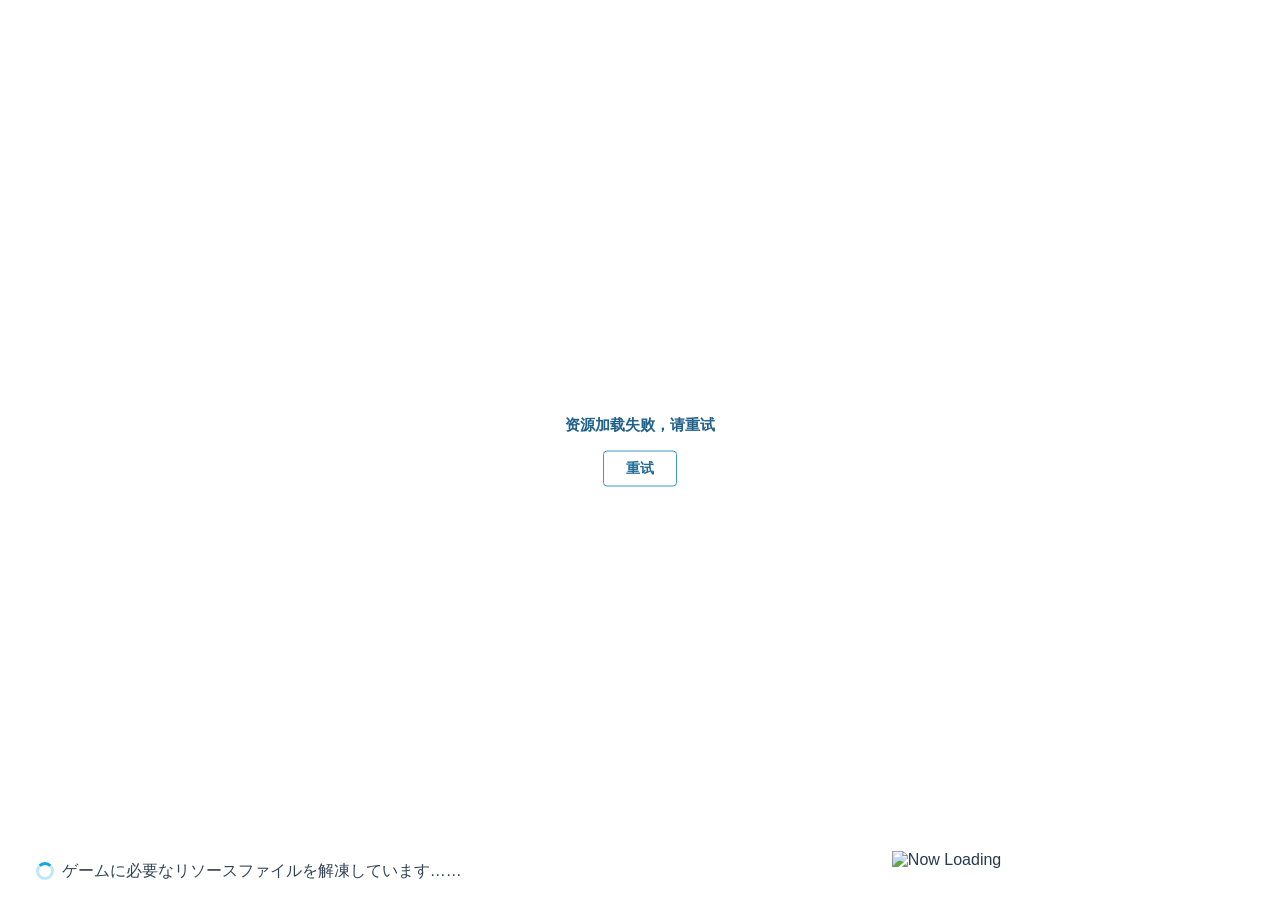
==== index.html @ 264218e1 "Add Schale tablet and Arona animation preview Co-authored-by: Cursor <cursoragent@cursor.com>" ====
<!DOCTYPE html>
<html lang="ja">
<head>
<meta charset="UTF-8">
<meta name="viewport" content="width=device-width, initial-scale=1.0">
<title>Blue Archive</title>
<style>
*{box-sizing:border-box}
html,body{width:100%;height:100%;margin:0;overflow:hidden}
body{font-family:Arial,"Noto Sans JP","Yu Gothic",sans-serif;background:#6dbbf1;color:#263a50}
.screen{position:relative;width:100%;height:100%;min-height:320px;overflow:hidden}
.background,.background video{position:absolute;inset:0;width:100%;height:100%}
.background{background-position:center;background-size:cover}
.background video{object-fit:cover}
.logo{position:absolute;top:3.4%;left:2.2%;width:clamp(180px,29vw,330px);height:auto;z-index:2;filter:drop-shadow(0 1px 2px rgba(42,105,153,.15))}
.version{position:absolute;right:2%;bottom:3.5%;z-index:2;font-size:clamp(10px,1.2vw,14px);color:#1c3548;text-shadow:0 1px 2px #fff,0 0 3px #fff}
.top-controls{position:absolute;top:3.4%;right:2%;z-index:3;display:flex;gap:10px}
.top-controls button{position:relative;isolation:isolate;display:grid;place-items:center;width:58px;height:46px;padding:0;border:0;background:none;color:#315570;cursor:pointer;transition:transform .14s ease,color .14s ease,filter .14s ease}
.top-controls button::before{position:absolute;inset:0;z-index:-1;content:"";clip-path:polygon(10px 0,100% 0,100% calc(100% - 10px),calc(100% - 10px) 100%,0 100%,0 10px);background:linear-gradient(145deg,rgba(255,255,255,.97),rgba(224,239,247,.94));box-shadow:inset 0 0 0 2px rgba(85,156,195,.55)}
.top-controls button::after{position:absolute;inset:3px;z-index:-1;content:"";clip-path:polygon(8px 0,100% 0,100% calc(100% - 8px),calc(100% - 8px) 100%,0 100%,0 8px);background:#2ab6e5;opacity:0;transform:scale(.86);transition:opacity .18s ease,transform .18s ease}
.top-controls button:hover,.top-controls button:focus-visible{color:#1785ad;filter:drop-shadow(0 2px 5px rgba(25,111,154,.35));transform:translateY(-2px);outline:none}
.top-controls button:active{color:#fff;transform:translateY(1px) scale(.93)}
.top-controls button:active::after,.top-controls button.ba-clicked::after{opacity:1;transform:scale(1)}
.top-controls button.ba-clicked{color:#fff;animation:ba-button-flash .28s ease-out}
.top-controls svg{width:27px;height:27px;fill:none;stroke:currentColor;stroke-width:2;stroke-linecap:round;stroke-linejoin:round}
#sound-toggle[aria-pressed="true"] .sound-wave,#sound-toggle[aria-pressed="false"] .sound-slash{display:none}
@keyframes ba-button-flash{0%{transform:scale(.88)}60%{transform:scale(1.06)}100%{transform:scale(1)}}
.start-menu{position:absolute;left:50%;bottom:clamp(50px,8vh,86px);transform:translateX(-50%);z-index:2;display:flex;flex-direction:column;gap:clamp(7px,1.4vh,15px);width:min(72vw,500px);min-width:220px}
.start-menu button{width:100%;height:clamp(38px,6vh,54px);padding:0;border:0;background:linear-gradient(90deg,transparent 0%,rgba(245,250,255,.16) 16%,rgba(245,250,255,.52) 38%,rgba(245,250,255,.52) 62%,rgba(245,250,255,.16) 84%,transparent 100%);color:#8ba6cb;cursor:pointer;font:700 clamp(34px,5.4vh,49px)/1 Arial,sans-serif;letter-spacing:.045em;white-space:nowrap;transition:color .2s}
.start-menu button:hover,.start-menu button:focus-visible{background:linear-gradient(90deg,transparent 0%,rgba(255,255,255,.22) 16%,rgba(255,255,255,.72) 38%,rgba(255,255,255,.72) 62%,rgba(255,255,255,.22) 84%,transparent 100%);color:#658ab7;outline:none}
.left-controls{position:absolute;left:2.1%;bottom:4%;z-index:3;display:flex;align-items:flex-start;flex-direction:column;gap:6px}
.left-controls button{border:0;border-radius:3px;background:rgba(255,255,255,.93);color:#283e52;box-shadow:0 2px 5px rgba(34,77,111,.24);transform:skew(-9deg);font:italic 700 clamp(14px,1.7vw,19px)/1 Arial,"Yu Gothic",sans-serif;cursor:pointer;padding:12px 23px;min-width:90px;transition:filter .2s,transform .2s}
.left-controls button span{display:block;transform:skew(9deg)}
.left-controls button:hover,.left-controls button:focus-visible{filter:brightness(1.08);transform:skew(-9deg) translateY(-2px)}
.credits{position:absolute;bottom:1.5%;left:50%;transform:translateX(-50%);z-index:2;display:flex;align-items:center;justify-content:center;flex-direction:column;gap:4px;width:max-content;max-width:96%;color:#1d303d;font-size:clamp(9px,1.15vw,13px);text-align:center;text-shadow:0 1px 2px #fff,0 0 4px #fff}
.credits a{color:inherit;text-decoration:none}
.credits a:hover{text-decoration:underline}
.credits .license{display:inline-flex;align-items:center;gap:3px;white-space:nowrap}
.credits .license img{height:clamp(14px,1.8vw,20px);width:auto;vertical-align:middle}
.notice-overlay{position:fixed;inset:0;z-index:8;display:grid;place-items:center;padding:4vh 4vw;background:rgba(4,20,38,.74);font-family:"LINE Seed Sans SC","Noto Sans CJK SC","Microsoft YaHei UI","Microsoft YaHei",sans-serif}
.notice-overlay[hidden]{display:none}
.notice-panel{position:relative;display:flex;flex-direction:column;width:min(90vw,1120px);height:min(84vh,690px);min-height:310px;overflow:hidden;background:#f8fbfd;box-shadow:0 16px 42px rgba(0,18,36,.4);outline:0;clip-path:polygon(0 0,calc(100% - 17px) 0,100% 17px,100% 100%,17px 100%,0 calc(100% - 17px))}
.notice-header{display:flex;align-items:center;justify-content:space-between;flex:0 0 82px;padding:12px 26px 8px 32px;background:linear-gradient(105deg,#fff 60%,#e3f5fd)}
.notice-brand{width:min(47vw,330px);max-height:56px;object-fit:contain;object-position:left center}
.notice-close{display:grid;place-items:center;width:52px;height:52px;border:0;background:transparent;cursor:pointer}
.notice-close img{width:40px;height:40px}
.notice-tabs{display:flex;flex:0 0 53px;align-items:stretch;padding:0 22px;gap:3px;border-bottom:3px solid #1788b9;background:#f5f9fc}
.notice-tab{position:relative;display:flex;justify-content:center;align-items:center;gap:7px;flex:1;border:0;border-right:1px solid #c8dce8;background:#e8f2f8;color:#5e829a;font-size:18px;font-weight:700;line-height:1.2;font-family:inherit;letter-spacing:.025em;cursor:pointer;transform:skew(-7deg)}
.notice-tab:first-child{border-left:1px solid #c8dce8}
.notice-tab>*{transform:skew(7deg)}
.notice-tab.active{background:#19a3d3;color:#fff}
.notice-tab img{width:28px;height:29px;object-fit:contain}
.notice-body{flex:1;min-height:0;overflow:auto;margin:18px 22px 22px;border:1px solid #dae5eb;background:#fff}
.notice-empty{display:grid;place-items:center;min-height:100%;padding:24px;color:#7a91a4;font-size:18px;font-weight:500}
.notice-update{padding:29px 38px;color:#394c60;font-size:17px;font-weight:500;line-height:1.8;letter-spacing:.025em}
.notice-update h2{margin:0 0 19px;padding:0 0 8px;border-bottom:1px solid #e5ecf0;color:#278fbd;font-size:22px;font-weight:700;letter-spacing:.045em}
.notice-update ul{margin:0;padding:0;list-style:none}
.notice-update li{padding:3px 0}
.notice-footer{display:flex;justify-content:flex-end;align-items:center;flex:0 0 48px;padding:0 24px 15px;color:#537087;font-size:14px;font-weight:600}
.notice-suppress{display:inline-flex;align-items:center;gap:8px;cursor:pointer}
.notice-suppress input{width:17px;height:17px;margin:0;accent-color:#19a3d3;cursor:pointer}
@media(max-width:640px){.notice-panel{width:96vw;height:min(78vh,550px)}.notice-header{flex-basis:65px;padding:8px 14px}.notice-brand{width:min(59vw,240px)}.notice-close{width:42px;height:42px}.notice-close img{width:34px;height:34px}.notice-tabs{padding:0 10px;flex-basis:46px}.notice-tab{font-size:14px}.notice-body{margin:10px}.notice-empty{font-size:15px}}
.loading{position:fixed;inset:0;z-index:10;background:#fff;transition:opacity .45s ease,visibility .45s ease}
.loading.hidden{opacity:0;visibility:hidden;pointer-events:none}
.loading-ready{position:absolute;inset:0;border:0;background:transparent;cursor:pointer}
.loading-ready[hidden]{display:none}
.loading-ready:focus-visible{outline:3px solid #19a3d3;outline-offset:-6px}
.loading-message{position:absolute;left:2.8%;bottom:2%;z-index:1;display:flex;align-items:center;gap:8px;max-width:90%;color:#344354;font:500 clamp(12px,1.5vw,16px)/1.4 "Yu Gothic","Microsoft YaHei UI",sans-serif;text-shadow:0 1px 2px rgba(255,255,255,.75)}
.loading-spinner{flex:none;width:18px;height:18px;border:3px solid rgba(26,170,220,.28);border-top-color:#10a8e1;border-radius:50%;animation:loading-spin .8s linear infinite}
.loading.retry .loading-spinner{animation-play-state:paused}
@keyframes loading-spin{to{transform:rotate(360deg)}}
.loading-arona{position:absolute;left:2.2%;bottom:3.5%;width:clamp(70px,9vw,120px);height:auto;animation:arona-bob 1.4s ease-in-out infinite}
.loading-now{position:absolute;right:2.2%;bottom:3.5%;width:clamp(190px,30vw,360px);height:auto}
.loading.retry .loading-spinner{animation-play-state:paused}
.loading-error{position:absolute;left:50%;top:50%;transform:translate(-50%,-50%);display:flex;align-items:center;flex-direction:column;gap:16px;color:#20608a;font:700 15px/1.4 Arial,"Yu Gothic",sans-serif;white-space:nowrap}
.loading-error[hidden]{display:none}
.loading-retry{border:1px solid #3b9ac9;background:#fff;border-radius:4px;color:#216b97;padding:8px 22px;font:700 14px Arial,"Yu Gothic",sans-serif;cursor:pointer}
@media(max-width:640px){.logo{width:39vw;min-width:130px}.start-menu{width:min(75vw,400px)}.start-menu button{font-size:clamp(34px,5.4vh,49px)}.left-controls{left:3%;bottom:7%;gap:4px}.left-controls button{font-size:13px;padding:9px 16px;min-width:72px}.credits{bottom:2%;font-size:9px;gap:3px 8px}}
.story{position:fixed;inset:0;z-index:5;overflow:hidden;background:#567d9a;color:#fff;font-family:"LINE Seed Sans SC","Noto Sans CJK SC","Microsoft YaHei UI","Yu Gothic",sans-serif;opacity:0;transition:opacity .48s ease}
.story-opening{position:fixed;inset:0;z-index:6;display:grid;place-items:center;background:#000;opacity:0;transition:opacity .35s ease}
.story-opening[hidden]{display:none}
.story-opening.is-visible{opacity:1}
.story-opening video{display:block;width:100%;height:100%;object-fit:contain}
.story-opening-skip{position:absolute;right:clamp(18px,3vw,40px);top:clamp(16px,3vh,32px);padding:9px 22px;border:1px solid rgba(255,255,255,.75);background:rgba(9,27,45,.75);color:#fff;font:700 16px Arial,"Microsoft YaHei UI",sans-serif;cursor:pointer}
.story-opening-skip:hover,.story-opening-skip:focus-visible{background:#258cb8;outline:none}
.story[hidden]{display:none}
.story.is-visible{opacity:1}
.story-backdrop{position:absolute;inset:0;background:center / cover no-repeat}
.story-vignette{position:absolute;inset:0;background:linear-gradient(180deg,rgba(6,20,34,.08),transparent 37%,rgba(7,19,34,.16) 100%);pointer-events:none}
.story-character{position:absolute;z-index:1;inset:0;display:flex;justify-content:center;align-items:flex-start;overflow:hidden;pointer-events:none}
.story-character img{display:block;width:auto;height:134%;max-width:none;object-fit:contain;transform:translateY(6%);filter:drop-shadow(0 8px 14px rgba(15,26,42,.16))}
.story-ui{position:absolute;z-index:4;inset:0;transition:opacity .25s ease;pointer-events:none}
.story-ui>*{pointer-events:auto}
.story.ui-hidden .story-ui{opacity:0;pointer-events:none}
.story.ui-hidden .story-ui>*{pointer-events:none}
.story-top{position:absolute;top:0;left:0;right:0;z-index:3;display:flex;align-items:flex-start;justify-content:space-between;padding:clamp(12px,2.3vh,20px) clamp(12px,2.1vw,27px)}
.story-chapter{margin-top:clamp(100px,19vh,150px);margin-left:calc(-1 * clamp(12px,2.1vw,27px));padding:7px 17px 7px 29px;background:rgba(20,39,55,.68);font-size:clamp(14px,1.7vw,20px);font-weight:700;letter-spacing:.04em;text-shadow:0 1px 3px #405266}
.story-tools{display:flex;align-items:center;gap:7px}
.story-tool{display:flex;align-items:center;justify-content:center;height:clamp(34px,4.3vh,46px);padding:0 clamp(12px,1.5vw,23px);border:0;background:rgba(255,255,255,.96);color:#2c4159;clip-path:polygon(7px 0,100% 0,calc(100% - 5px) 100%,0 100%);transform:skew(-8deg);font:italic 800 clamp(15px,2vw,24px)/1 Arial,"Yu Gothic",sans-serif;white-space:nowrap;cursor:pointer;transition:background .15s,filter .15s}
.story-tool:hover,.story-tool:focus-visible,.story-tool[aria-pressed="true"]{background:#91e1f7;color:#1b4b6e;filter:drop-shadow(0 2px 5px #355679);outline:none}
.story-tool:active{background:#36b5df}
.story-tool span{display:block;transform:skew(8deg)}
.story-tool-auto{position:relative}
.story-tool-auto::before{content:'A';position:absolute;left:0;top:35%;padding:2px 3px;background:#334b63;color:white;font:700 11px/1 Arial,sans-serif;transform:skew(8deg)}
.story-dialogue{position:absolute;left:0;right:0;bottom:0;height:clamp(140px,31vh,260px);padding:clamp(29px,4.7vh,47px) clamp(34px,9.4vw,140px) 25px;background:linear-gradient(180deg,rgba(15,30,47,.05),rgba(15,29,47,.67) 21%,rgba(10,25,42,.89) 90%,rgba(9,25,43,.91));cursor:pointer}
.story-dialogue:focus-visible{outline:2px solid #5dd9f5;outline-offset:-5px}
.story-name{display:block;width:min(88%,860px);padding:0 0 5px;color:#fff;border-bottom:1px solid rgba(210,224,235,.39);font-size:clamp(21px,2.5vw,30px);font-weight:800;letter-spacing:.22em;text-shadow:0 1px 3px #1a3144}
.story-text{max-width:1100px;margin:14px 0 0;color:#fff;font-size:clamp(17px,2.05vw,25px);font-weight:600;line-height:1.5;letter-spacing:.05em;text-shadow:0 1px 3px #1b2c41;white-space:pre-wrap}
.story-next{position:absolute;right:7%;bottom:15%;display:flex;flex-direction:column;align-items:center;gap:5px;color:#fff;font:700 13px/1 Arial,sans-serif}
.story-next::before{content:'Space';padding:1px 5px;border:1px solid rgba(236,243,255,.88);border-radius:3px;background:rgba(40,65,84,.55);box-shadow:0 0 3px white}
.story-next::after{content:'';width:0;height:0;border:8px solid transparent;border-top-color:#45d2ee;transform:translateY(1px);animation:story-next 1.1s ease-in-out infinite}
.story-next[hidden]{display:none}
@keyframes story-next{50%{transform:translateY(4px);opacity:.52}}
.story-advance{position:absolute;inset:12% 0 31%;z-index:2;width:100%;border:0;background:transparent;cursor:pointer}
.story-advance:focus-visible{outline:2px solid #5dd9f5;outline-offset:-3px}
.story-reveal{position:absolute;inset:0;z-index:5;border:0;background:transparent;cursor:pointer}
.story-reveal[hidden]{display:none}
.story-extra{position:absolute;bottom:12px;left:clamp(34px,9.4vw,140px);display:flex;gap:15px;opacity:0;transition:opacity .18s}
.story-extra:focus-within{opacity:1}
.story-dialogue:hover .story-extra,.story-dialogue:focus-within .story-extra{opacity:.86}
.story-extra button{border:0;background:transparent;color:#d5eff9;font:700 12px Arial,sans-serif;cursor:pointer}
.story-extra button:hover,.story-extra button:focus-visible{color:#fff;outline:1px solid #62dafa}
.story-log{position:absolute;inset:0;z-index:7;display:flex;flex-direction:column;gap:20px;padding:clamp(24px,5vh,54px) clamp(24px,8vw,145px);background:rgba(8,24,42,.96);backdrop-filter:blur(12px)}
.story-log[hidden]{display:none}
.story-log-header{display:flex;align-items:center;justify-content:space-between;border-bottom:1px solid #4f839e;padding-bottom:17px}
.story-log-header h2{margin:0;color:#fff;font:800 clamp(25px,3vw,40px)/1 Arial,sans-serif;letter-spacing:.07em}
.story-log-list{flex:1;overflow:auto;padding-right:20px}
.story-log-entry{padding:17px 8px;border-bottom:1px solid rgba(126,182,210,.25)}
.story-log-entry strong{display:block;margin-bottom:8px;color:#53d0f1;font-size:17px}
.story-log-entry p{margin:0;font-size:18px;line-height:1.65}
.story-menu{position:absolute;inset:0;z-index:8;display:grid;place-items:center;background:rgba(5,21,37,.77);backdrop-filter:blur(9px)}
.story-menu[hidden]{display:none}
.story-menu-panel{width:min(470px,88vw);padding:35px;background:#f8fbfe;color:#26455f;clip-path:polygon(0 0,calc(100% - 22px) 0,100% 22px,100% 100%,22px 100%,0 calc(100% - 22px));box-shadow:0 12px 35px #0b2136}
.story-menu-panel h2{margin:0 0 23px;border-bottom:2px solid #2bbde8;padding-bottom:13px;font-size:28px}
.story-menu-panel button{display:block;width:100%;margin:10px 0;padding:15px;border:1px solid #c9e0ec;background:#edf7fc;color:#29536d;font:700 17px/1.2 "LINE Seed Sans SC","Microsoft YaHei UI",sans-serif;cursor:pointer}
.story-menu-panel button:hover,.story-menu-panel button:focus-visible{background:#29b4df;color:#fff;outline:none}
.story-character .story-portrait-layer{position:absolute;top:0;left:50%;opacity:0;transition:opacity .28s ease;transform:translate(-50%,6%);height:134%}@media(max-width:700px){.story-character .story-portrait-layer{height:125%}}@media(max-height:480px){.story-character .story-portrait-layer{height:151%;transform:translate(-50%,3%)}}.story-character .story-portrait-layer.is-on{opacity:1}.story-choices{position:absolute;z-index:6;top:28%;left:50%;width:min(520px,82vw);transform:translateX(-50%);display:flex;flex-direction:column;gap:12px}.story-choices[hidden],.story-prompt[hidden],.story-cg[hidden],.story-status[hidden]{display:none}.story-choices button{min-height:48px;padding:10px 20px;border:1px solid #8bd9ee;background:rgba(19,40,62,.9);color:#fff;font:700 18px/1.4 "LINE Seed Sans SC","Microsoft YaHei UI",sans-serif;cursor:pointer;box-shadow:0 4px 15px #142b46}.story-choices button:hover,.story-choices button:focus-visible{background:#178eb7;outline:2px solid #fff}.story-cg{position:absolute;inset:0;z-index:1;pointer-events:none}.story-cg-picture{position:absolute;inset:0;background:center/cover no-repeat}.story-status{position:absolute;z-index:7;left:50%;top:17%;transform:translateX(-50%);padding:8px 17px;background:rgba(9,29,48,.83);color:#fff;font-size:15px}.story-prompt{position:absolute;z-index:6;left:50%;top:37%;width:min(620px,88vw);transform:translateX(-50%);padding:20px;background:rgba(12,37,59,.95);border:1px solid #95d9e9;box-shadow:0 10px 34px #071827}.story-prompt form{display:flex;gap:9px}.story-prompt input{min-width:0;flex:1;padding:12px;font:16px "LINE Seed Sans SC","Microsoft YaHei UI",sans-serif}.story-prompt button,.story-generate{padding:10px 17px;background:#d9f4fd;border:1px solid #6ccae5;color:#1d536c;font-weight:700;cursor:pointer}.story-generate{margin:12px 0 0}.api-settings{position:fixed;inset:0;z-index:20;display:grid;place-items:center;background:rgba(7,24,42,.82);backdrop-filter:blur(9px);font-family:"LINE Seed Sans SC","Microsoft YaHei UI",sans-serif}.api-settings[hidden]{display:none}.api-settings-panel{width:min(690px,93vw);max-height:91vh;overflow:auto;padding:22px 30px;background:#f8fbfe;color:#25445b;box-shadow:0 16px 48px #091b30}.api-settings-head{display:flex;justify-content:space-between;align-items:center;border-bottom:2px solid #34b8dd;margin-bottom:14px}.api-settings-head h2{margin:0 0 12px}.api-settings-panel button{border:1px solid #b1d7e6;background:#eaf7fc;color:#245e78;padding:8px 13px;cursor:pointer}.api-settings-panel button:hover,.api-settings-panel button:focus-visible{background:#44b8dc;color:#fff}.api-settings-panel label{display:flex;flex-direction:column;gap:5px;margin:10px 0;font-weight:700}.api-settings-panel input:not([type=checkbox]),.api-settings-panel select{width:100%;padding:8px;border:1px solid #b9d5e2;background:#fff;color:#25445b;font:16px Arial,"Microsoft YaHei UI",sans-serif}.api-settings-panel .api-check{display:inline-flex;flex-direction:row;align-items:center;gap:6px;margin-right:13px}.api-settings-panel .api-check input{width:auto}.api-settings-actions{display:flex;gap:8px;flex-wrap:wrap;margin:9px 0}.api-settings-status{min-height:24px;color:#1c708f;word-break:break-word}
.story-character .story-portrait-layer{transform:translate(-50%,6%)}
@media(max-width:700px){.story-character .story-portrait-layer{height:125%}.story-top{padding:10px}.story-chapter{margin-top:75px;margin-left:-10px;padding:5px 9px;font-size:12px;max-width:48vw}.story-tools{gap:3px}.story-tool{height:30px;padding:0 6px;font-size:12px}.story-tool-auto::before{font-size:8px}.story-character img{height:125%;transform:translateY(6%)}.story-dialogue{height:32%;min-height:156px;padding:27px 27px 18px}.story-name{font-size:19px}.story-text{font-size:16px;margin-top:9px}.story-next{right:6%;bottom:9%}}
@media(max-height:480px){.story-character .story-portrait-layer{height:151%;transform:translate(-50%,3%)}.story-chapter{margin-top:17vh}.story-character img{height:151%;transform:translateY(3%)}.story-dialogue{height:33%;min-height:128px;padding-top:21px}.story-name{font-size:17px}.story-text{font-size:16px;margin-top:7px}}
</style>
<link rel="stylesheet" href="./tablet.css">
</head>
<body>
<main class="screen">
<div class="background" data-asset-background="titlePoster"><video autoplay muted loop playsinline preload="auto"><source data-asset="titleVideo" type="video/mp4"></video></div>
<img class="logo" data-asset="logoEnglish" alt="Blue Archive">
<div class="top-controls">
<button type="button" id="sound-toggle" aria-label="关闭声音" aria-pressed="false" title="关闭声音"><svg viewBox="0 0 24 24" aria-hidden="true"><path d="M4 9v6h4l5 4V5L8 9H4z"/><path class="sound-wave" d="M17 9a5 5 0 0 1 0 6m2-9a9 9 0 0 1 0 12"/><path class="sound-slash" d="M5 4l15 16"/></svg></button>
<button type="button" id="fullscreen-toggle" aria-label="进入全屏" title="进入全屏"><svg viewBox="0 0 24 24" aria-hidden="true"><path d="M4 9V4h5m6 0h5v5M4 15v5h5m6 0h5v-5"/></svg></button>
</div>
<div class="version" id="version">Ver : 0.0.1</div>
<div class="start-menu" role="group" aria-label="游戏菜单">
<button type="button" id="new-game">New game</button>
<button type="button" id="continue-game">Continue</button>
<button type="button" id="save-game">Save</button>
</div>
<div class="left-controls">
<button type="button" id="notice-trigger"><span>版本公告</span></button>
<button type="button" id="api-settings-trigger"><span>设置</span></button>
</div>
<div class="credits">
<span>© NEXON Games Co., Ltd. &amp; Yostar, Inc. All Rights Reserved.</span>
<span class="license">This work by <span property="cc:attributionName">SovietZeppelin</span> is licensed under <a data-asset-url="creativeCommonsLicense" target="_blank" rel="license noopener noreferrer" class="license">CC BY-NC-SA 4.0<img data-asset="licenseCC" alt="CC"><img data-asset="licenseBY" alt="BY"><img data-asset="licenseNC" alt="NC"><img data-asset="licenseSA" alt="SA"></a></span>
</div>
</main>
<div class="story-opening" id="story-opening" hidden><video id="story-opening-video" playsinline preload="none"></video><button class="story-opening-skip" id="story-opening-skip" type="button">跳过</button></div>
<section class="story" id="story" aria-label="剧情对话" hidden>
<div class="story-backdrop" id="story-backdrop"></div>
<div class="story-vignette"></div>
<div class="story-cg" id="story-cg" hidden><div class="story-cg-picture" id="story-cg-picture"></div></div>
<div class="story-character" id="story-character" aria-hidden="true"><img id="story-portrait" alt="" decoding="async"></div>
<button class="story-advance" id="story-advance" type="button" aria-label="下一句对话"></button>
<div class="story-ui" id="story-ui">
<header class="story-top"><div class="story-chapter">連邦生徒会室・ロビー</div>
<nav class="story-tools" aria-label="剧情操作">
<button class="story-tool story-tool-auto" id="story-auto" type="button" aria-pressed="false"><span>AUTO</span></button>
<button class="story-tool" id="story-menu-button" type="button"><span>MENU</span></button>
</nav></header>
<button class="tablet-trigger" id="tablet-trigger" type="button" aria-label="打开夏莱平板" title="夏莱平板">夏莱平板</button>
<div class="story-dialogue" id="story-dialogue" role="button" tabindex="0" aria-label="继续对话"><div class="story-name" id="story-name">？？？</div><p class="story-text" id="story-text" aria-live="polite"></p><span class="story-next" id="story-next" hidden></span><div class="story-extra"><button type="button" id="story-log-button">LOG</button><button type="button" id="story-skip">SKIP</button><button type="button" id="story-hide">HIDE</button></div></div>
</div>
<div class="story-choices" id="story-choices" hidden></div>
<div class="story-status" id="story-status" role="status" hidden></div>
<div class="story-prompt" id="story-prompt" hidden><form id="story-prompt-form"><input id="story-prompt-input" type="text" placeholder="老师想说什么？" autocomplete="off"><button type="submit">发送</button></form><button class="story-generate" id="story-generate" type="button">继续剧情</button></div>
<button class="story-reveal" id="story-reveal" type="button" aria-label="显示对话界面" hidden></button>
<div class="story-log" id="story-log" hidden><div class="story-log-header"><h2>LOG</h2><button class="story-tool" id="story-log-close" type="button">关闭</button></div><div class="story-log-list" id="story-log-list"></div></div>
<div class="story-menu" id="story-menu" hidden><div class="story-menu-panel" role="dialog" aria-modal="true" aria-label="剧情菜单"><h2>MENU</h2><button id="story-resume" type="button">继续剧情</button><button id="story-restart" type="button">重新开始</button><button id="story-save" type="button">保存进度</button><button id="story-config" type="button">接口设置</button><button id="story-title" type="button">返回标题</button></div></div>
</section>
<div class="tablet-overlay" id="tablet-overlay" hidden><div class="tablet-frame" role="dialog" aria-modal="true" aria-label="夏莱平板"><div class="tablet-screen"><div class="tablet-scene" aria-hidden="true"></div><header class="tablet-header"><button id="tablet-back" type="button" aria-label="返回桌面">‹</button><div class="tablet-header-title" id="tablet-header-title">夏莱</div><div class="tablet-notch" aria-hidden="true"></div><span id="tablet-clock"></span><button id="tablet-close" type="button" aria-label="关闭夏莱平板">⌂</button></header><div class="tablet-body"><main class="tablet-content" id="tablet-content"></main></div></div></div></div>
<div class="api-settings" id="api-settings" hidden><div class="api-settings-panel" role="dialog" aria-modal="true" aria-label="接口设置"><div class="api-settings-head"><h2>接口设置</h2><button id="api-settings-close" type="button">关闭</button></div><div class="api-settings-actions"><select id="api-profiles" aria-label="接口配置"></select><button id="api-add" type="button">新增</button><button id="api-duplicate" type="button">复制</button><button id="api-remove" type="button">删除</button></div><form id="api-settings-form"><label>名称<input id="api-name" type="text" autocomplete="off"></label><label>协议<select id="api-protocol"><option value="openai">OpenAI 兼容</option><option value="claude">Claude</option><option value="gemini">Gemini</option></select></label><label>接口地址<input id="api-url" type="url" placeholder="https://api.openai.com/v1" autocomplete="off"></label><label>API Key<span style="display:flex;gap:8px"><input id="api-key" type="password" autocomplete="off"><button id="api-key-visible" type="button">显示</button></span></label><label>模型<input id="api-model" list="api-model-options" type="text" autocomplete="off"></label><datalist id="api-model-options"></datalist><div class="api-settings-actions"><button id="api-list-models" type="button">获取模型</button><button id="api-test" type="button">测试连接</button></div><label>温度<input id="api-temperature" type="number" min="0" max="2" step="0.01"></label><label>Top P<input id="api-top-p" type="number" min="0" max="1" step="0.01"></label><label>最大输出 Token<input id="api-max-tokens" type="number" min="1" max="2000000"></label><label>推理强度<select id="api-reasoning"><option value="auto">自动</option><option value="low">低</option><option value="medium">中</option><option value="high">高</option><option value="xhigh">极高</option></select></label><label class="api-check"><input id="api-stream" type="checkbox">流式输出</label><label class="api-check"><input id="api-enabled" type="checkbox">启用接口</label><label class="api-check"><input id="api-default" type="checkbox">设为默认</label><label class="api-check"><input id="api-route" type="checkbox">用于剧情</label><label class="api-check"><input id="api-route-tablet" type="checkbox">用于平板聊天</label><div class="api-settings-actions"><button type="submit">保存设置</button></div><div class="api-settings-status" id="api-settings-status" role="status"></div></form></div></div>
<audio id="title-bgm" loop preload="auto" data-asset="titleBgm"></audio>
<audio id="title-call" preload="auto" data-asset="titleCall"></audio>
<audio id="ui-login" preload="auto" data-asset="loginSfx"></audio>
<audio id="ui-touch" preload="auto" data-asset="touchSfx"></audio>
<audio id="ui-loading" preload="auto" data-asset="loadingSfx"></audio>
<div class="notice-overlay" id="notice-overlay" hidden>
<div class="notice-panel" role="dialog" aria-modal="true" aria-label="版本公告" tabindex="-1">
<div class="notice-header">
<img class="notice-brand" data-asset="noticeTitle" alt="Schale News">
<button class="notice-close" id="notice-close" type="button" aria-label="关闭公告"><img data-asset="noticeClose" alt=""></button>
</div>
<div class="notice-tabs" role="tablist" aria-label="公告分类">
<button class="notice-tab active" id="notice-tab-0" type="button" role="tab" aria-selected="true" aria-controls="notice-content"><img data-asset="noticeTab" alt="">版本公告</button>
<button class="notice-tab" id="notice-tab-1" type="button" role="tab" aria-selected="false" aria-controls="notice-content">活动</button>
<button class="notice-tab" id="notice-tab-2" type="button" role="tab" aria-selected="false" aria-controls="notice-content">问题</button>
</div>
<div class="notice-body" id="notice-content" role="tabpanel" aria-labelledby="notice-tab-0" tabindex="0">
<section class="notice-update"><h2>0.0.1</h2><ul><li>更新开局界面</li><li>更新公告界面</li><li>创建文本库与资源库</li></ul></section>
</div>
<div class="notice-footer"><label class="notice-suppress"><input id="notice-suppress" type="checkbox">直到下次更新都保持关闭</label></div>
</div>
</div>
<div class="loading" id="loading" role="status" aria-live="polite" aria-label="Now Loading">
<button class="loading-ready" id="loading-ready" type="button" aria-label="进入游戏" hidden></button>
<div class="loading-message"><span class="loading-spinner" aria-hidden="true"></span><span>ゲームに必要なリソースファイルを解凍しています……</span></div>
<img class="loading-now" data-asset="loadingNow" alt="Now Loading">
<div class="loading-error" id="loading-error" hidden>
<span id="loading-message"></span>
<button class="loading-retry" id="loading-retry" type="button">重试</button>
</div>
</div>
<script type="module" src="./main.js"></script>
</body>
</html>
---- tablet.css ----
.tablet-trigger{position:absolute;right:clamp(14px,2.4vw,34px);top:clamp(84px,14vh,132px);z-index:6;padding:12px 17px;border:1px solid #c0eeff;border-radius:6px;background:linear-gradient(118deg,#fffefb,#d4f5ff);box-shadow:0 5px 20px #173d7380;color:#27749c;font:800 13px "Microsoft YaHei UI",sans-serif;cursor:pointer;transform:skew(-9deg)}.tablet-trigger:hover,.tablet-trigger:focus-visible{background:#fff;outline:2px solid #21b8e3}.story.ui-hidden .tablet-trigger{display:none}.tablet-overlay{position:fixed;inset:0;z-index:15;display:grid;place-items:center;padding:clamp(7px,2vw,20px);background:#061728c2;backdrop-filter:blur(8px);font-family:"LINE Seed Sans SC","Microsoft YaHei UI",sans-serif}.tablet-overlay[hidden]{display:none}.tablet-frame{width:min(1180px,96vw);height:min(730px,94vh);min-height:300px;padding:clamp(7px,1vw,12px);border:2px solid #6d91a4;border-radius:31px;background:linear-gradient(135deg,#273b50,#111e2e 50%,#425a66);box-shadow:inset 0 0 0 1px #bfdde3,0 24px 75px #010d21}.tablet-screen{position:relative;isolation:isolate;display:flex;flex-direction:column;height:100%;overflow:hidden;border-radius:21px;background:#87d7f5;color:#263d55}.tablet-scene{position:absolute;inset:0;z-index:-1;background:linear-gradient(90deg,#f5ffff4f,#e2faff21 58%,#e9faff44),url('./resources/tablet/Bg_Public_Front.png') center / cover no-repeat,url('./resources/tablet/Bg_Public_Sky.png') center / cover no-repeat,#98dafa}.tablet-header{position:relative;z-index:3;display:flex;align-items:center;gap:12px;flex:none;height:53px;padding:0 17px;background:linear-gradient(180deg,#fffffff5,#f2faffd9);border-bottom:1px solid #b9d6e6;box-shadow:0 2px 15px #4b9cbb35}.tablet-header-title{min-width:70px;font-size:18px;font-weight:900;letter-spacing:.04em}.tablet-header #tablet-clock{margin-left:auto;font:700 14px/1 "Microsoft YaHei UI",sans-serif;color:#51708b}.tablet-header button{z-index:1;display:grid;place-items:center;flex:none;width:37px;height:37px;border:1px solid #b7d7e9;border-radius:50%;background:linear-gradient(#6f9acb,#4e78aa);color:#fff;font:800 28px/1 Arial,sans-serif;cursor:pointer;box-shadow:0 2px 8px #5a8dac5c}.tablet-header button:hover,.tablet-header button:focus-visible{background:#3cb9dc;outline:2px solid #fff}.tablet-header button[hidden]{display:none}.tablet-notch{position:absolute;top:0;left:50%;width:clamp(75px,15vw,150px);height:17px;transform:translateX(-50%);border-radius:0 0 13px 13px;background:linear-gradient(#101c2c,#314c62);box-shadow:0 2px 5px #365b6a44}.tablet-body{display:flex;min-height:0;flex:1;flex-direction:row}.tablet-nav{z-index:2;display:flex;flex-direction:column;align-items:center;justify-content:center;gap:12px;flex:none;width:clamp(72px,9vw,95px);padding:16px 9px;background:linear-gradient(90deg,#e7f8ff42,#f8fdff77);border-left:1px solid #ffffff7a;box-shadow:-7px 0 20px #4e90ab20}.tablet-nav button{display:flex;align-items:center;flex-direction:column;justify-content:center;gap:2px;width:100%;min-height:clamp(72px,13vh,102px);padding:7px 3px;border:1px solid #c5e7f4;border-radius:9px;background:#ffffffc9;color:#40688b;font:800 12px "Microsoft YaHei UI",sans-serif;cursor:pointer}.tablet-nav-icon{font:700 27px/1 Arial,sans-serif;color:#39a9d7}.tablet-nav button.active,.tablet-nav button:hover,.tablet-nav button:focus-visible{border-color:#fff;background:#44b9db;color:#fff;box-shadow:0 4px 12px #3683ac55}.tablet-nav button.active .tablet-nav-icon,.tablet-nav button:hover .tablet-nav-icon{color:#fff}.tablet-content{position:relative;flex:1;min-width:0;overflow:auto;padding:clamp(16px,2.8vw,34px);scrollbar-color:#78c7e5 #ffffff80}.tablet-overlay[data-app=home] .tablet-content{padding:0;overflow:auto}.tablet-content h2{margin:0 0 13px;color:#21678e;font-size:clamp(21px,2.5vw,30px);text-shadow:0 1px 1px #fff}.tablet-home{position:relative;display:flex;align-items:center;gap:12px;height:100%;min-height:340px;padding:clamp(20px,4vw,48px);background:linear-gradient(90deg,#eaffff0d 3%,#eaffff00 35%,#4da9cd13 100%)}.tablet-arona-picker{position:absolute;z-index:3;top:clamp(10px,2.5%,18px);bottom:clamp(10px,2.5%,18px);left:clamp(5px,.7%,10px);width:clamp(94px,13%,132px);min-height:0;overflow:hidden;border:1px solid #d5f2ffba;border-radius:8px;background:#effaffba;box-shadow:0 5px 18px #174f7866;backdrop-filter:blur(5px)}.tablet-arona-picker-list{height:100%;overflow-y:auto;overscroll-behavior:contain;touch-action:pan-y;scrollbar-width:thin;scrollbar-color:#66adcf #eaf8ff;padding:4px;display:flex;flex-direction:column;gap:3px}.tablet-arona-picker-item{display:block;flex:none;width:100%;min-height:32px;padding:6px 2px;border:1px solid #b4dceb;border-radius:5px;background:#f8fdffdc;color:#285b76;font:700 11px/1.25 "Microsoft YaHei UI",sans-serif;text-align:center;overflow-wrap:anywhere;cursor:pointer}.tablet-arona-picker-item:hover,.tablet-arona-picker-item:focus-visible,.tablet-arona-picker-item.active{background:#369bc8;color:#fff;border-color:#fff;outline:none}.tablet-home-intro{position:relative;z-index:1;display:flex;align-items:flex-start;flex-direction:column;gap:8px;max-width:55%;padding:12px 0;border:0;background:none;color:#fff;text-align:left;text-shadow:0 2px 8px #295d80,0 1px 2px #185074;cursor:pointer}.tablet-home-intro:focus-visible{outline:2px solid #fff;outline-offset:8px}.tablet-home-intro:hover strong{transform:translateX(5px)}.tablet-home-eyebrow{font:bold 12px/1.4 Arial,sans-serif;letter-spacing:.26em}.tablet-home-intro strong{color:#fff;font-size:clamp(26px,4vw,46px);transition:transform .2s}.tablet-home-intro>span:last-child{font-size:clamp(12px,1.6vw,17px);font-weight:700}.tablet-arona{position:absolute;bottom:0;left:0;width:60%;height:100%;filter:drop-shadow(0 9px 18px #265a8aa0);animation:tablet-arona-enter .35s ease-out both;pointer-events:none}@keyframes tablet-arona-enter{from{opacity:0;transform:translateY(22px)}to{opacity:1;transform:translateY(0)}}.tablet-grid{position:relative;z-index:2;display:flex;flex-direction:column;justify-content:center;gap:clamp(13px,2.7vh,24px);width:clamp(250px,36%,400px);height:100%;margin-left:auto;margin-right:clamp(0px,1vw,12px)}.tablet-card{position:relative;isolation:isolate;display:flex;flex-direction:column;justify-content:flex-end;min-width:0;aspect-ratio:2.65;overflow:hidden;padding:clamp(13px,1.8vw,22px);border:1px solid #ffffffd9;border-radius:9px;background:linear-gradient(145deg,#b8e7f9e8,#ffffff9c);color:#234a64;text-align:left;box-shadow:0 5px 20px #114f7c67;cursor:pointer;transition:transform .2s,box-shadow .2s}.tablet-card::after{position:absolute;inset:30% 0 0;z-index:-1;content:'';background:linear-gradient(transparent,#f0fbffed 92%)}.tablet-card-art{position:absolute;inset:0;z-index:-2;background-size:cover;background-position:center;opacity:.95}.tablet-card-map .tablet-card-art{background-image:url('./resources/tablet/Academy_Abydos.jpg')!important}.tablet-card-label{font-weight:900;font-size:clamp(19px,2vw,27px);text-shadow:0 1px 2px white}.tablet-card-caption{font-size:clamp(12px,1.3vw,16px);font-weight:600}.tablet-card:hover,.tablet-card:focus-visible{transform:translateY(-5px);box-shadow:0 10px 25px #1563978a;outline:2px solid #fff}.tablet-subtitle{margin:0 0 18px;color:#47718e;font-weight:700}.tablet-row{display:flex;gap:10px;align-items:center;flex-wrap:wrap;margin:10px 0}.tablet-panel{margin:12px 0;padding:18px;border:1px solid #f5feff;border-radius:12px;background:#f7fdffdf;box-shadow:0 3px 12px #569bb650}.tablet-panel h3{margin:0 0 10px;color:#247fa8}.tablet-panel p{margin:7px 0;line-height:1.6}.tablet-school-panel{position:relative;isolation:isolate;overflow:hidden}.tablet-school-panel::before{position:absolute;inset:0;z-index:-1;content:'';background:linear-gradient(90deg,#f7fdfff4,#f7fdffc4),url('./resources/tablet/Academy_Abydos.jpg') center/cover}.tablet-school-schale::before{background:linear-gradient(90deg,#f7fdfff4,#f7fdffc4),url('./resources/tablet/Academy_Schale_Office.jpg') center/cover}.tablet-action{padding:8px 14px;border:1px solid #89cce4;border-radius:6px;background:#edfaff;color:#24698b;font:700 14px "Microsoft YaHei UI",sans-serif;cursor:pointer}.tablet-action:hover,.tablet-action:focus-visible{background:#31b1dc;color:#fff}.tablet-action:disabled{opacity:.55;cursor:default}.tablet-split{display:grid;grid-template-columns:minmax(140px,195px) minmax(0,1fr);gap:14px;min-height:360px}.tablet-contacts{display:flex;flex-direction:column;gap:5px;max-height:62vh;overflow:auto}.tablet-contacts button{padding:12px;border:1px solid #ffffffbd;border-radius:8px;text-align:left;background:#f3fbffe8;color:#356080;font:700 14px "Microsoft YaHei UI",sans-serif;cursor:pointer}.tablet-contacts button.active{background:#45b5dd;color:white}.tablet-chat{display:flex;flex-direction:column;min-height:340px;height:min(510px,62vh);padding:15px;border:1px solid #fff;border-radius:11px;background:#fcfeffed;box-shadow:0 5px 18px #457ca43d}.tablet-chat h3{margin:0 0 7px}.tablet-messages{flex:1;overflow:auto;display:flex;flex-direction:column;gap:10px;padding:8px}.tablet-message{align-self:flex-start;max-width:84%;padding:9px 13px;border-radius:13px;background:#e5f3fb;white-space:pre-wrap;overflow-wrap:anywhere;line-height:1.5}.tablet-message.mine{align-self:flex-end;background:#b3eaf5}.tablet-compose{display:flex;gap:8px;padding-top:10px}.tablet-compose input{flex:1;min-width:0;padding:11px;border:1px solid #bed6e5;border-radius:8px;font:inherit}.tablet-error{color:#b53d50}.tablet-badge{display:inline-block;padding:3px 8px;border-radius:8px;background:#dcf4fc;color:#2b88a9}.tablet-content select{padding:8px;border:1px solid #abd1e3;border-radius:8px;background:white;color:#244c67}.tablet-content button:focus-visible{outline:2px solid #1397cd;outline-offset:2px}@media(max-width:690px){.tablet-trigger{top:80px;padding:8px 10px;font-size:11px}.tablet-frame{width:100%;height:96vh;padding:6px;border-radius:20px}.tablet-screen{border-radius:15px}.tablet-header{height:46px;padding:0 8px;gap:5px}.tablet-header button{height:30px;width:30px;font-size:23px}.tablet-header-title{min-width:45px;font-size:14px}.tablet-header #tablet-clock{font-size:10px}.tablet-nav{width:62px;padding:9px 4px;gap:5px}.tablet-nav button{min-height:50px;font-size:10px}.tablet-nav-icon{font-size:20px}.tablet-content{padding:12px}.tablet-home{padding:12px;gap:6px}.tablet-home-intro{max-width:52%}.tablet-arona-picker{left:4px;width:clamp(76px,16%,94px)}.tablet-arona-picker-list{padding:2px}.tablet-arona-picker-item{font-size:9px;min-height:28px}.tablet-arona{left:-4%;width:69%;height:100%}.tablet-grid{width:46%;min-width:0;gap:clamp(9px,2vh,16px);margin-right:0}.tablet-card{aspect-ratio:1.6;padding:clamp(8px,2vw,12px)}.tablet-card-label{font-size:clamp(13px,3.4vw,19px)}.tablet-card-caption{font-size:clamp(9px,2.4vw,12px)}.tablet-split{grid-template-columns:83px minmax(0,1fr);gap:6px}.tablet-contacts button{font-size:11px;padding:8px 3px}.tablet-chat{padding:7px}.tablet-compose{gap:3px}.tablet-compose input{width:40px}}
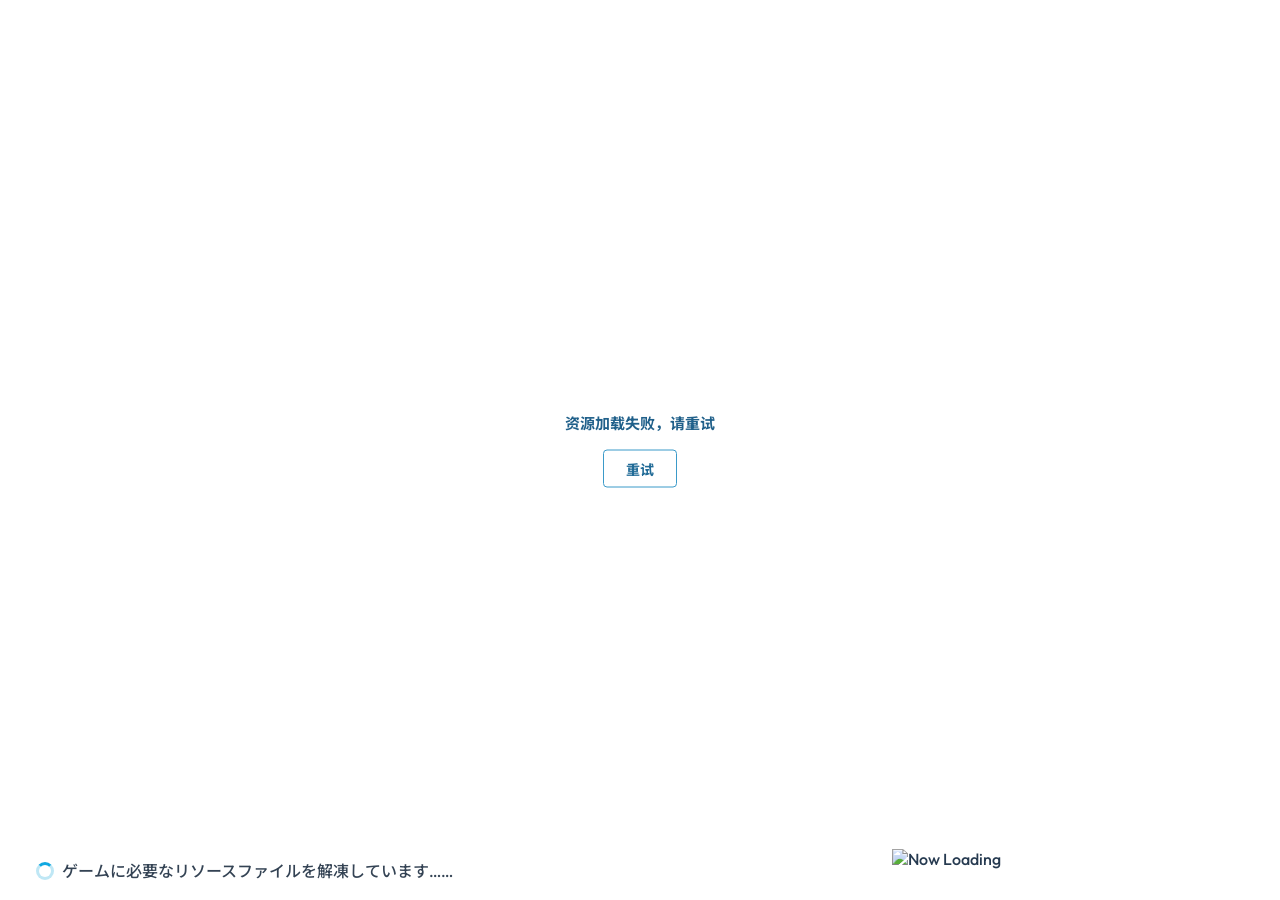
==== commit 42955b5d: "Add school map locations, editor and tablet navigation updates Co-authored-by: Cursor <cursoragent@c" ====
--- a/index.html
+++ b/index.html
@@ -1,13 +1,16 @@
 <!DOCTYPE html>
-<html lang="ja">
+<html lang="zh-CN">
 <head>
 <meta charset="UTF-8">
 <meta name="viewport" content="width=device-width, initial-scale=1.0">
 <title>Blue Archive</title>
+<link rel="preconnect" href="https://fonts.googleapis.com">
+<link rel="preconnect" href="https://fonts.gstatic.com" crossorigin>
+<link href="https://fonts.googleapis.com/css2?family=Noto+Sans+SC:wght@400;500;600;700;800;900&family=Noto+Serif+SC:wght@500;600;700&family=Outfit:wght@400;500;600;700;800&display=swap" rel="stylesheet">
 <style>
 *{box-sizing:border-box}
 html,body{width:100%;height:100%;margin:0;overflow:hidden}
-body{font-family:Arial,"Noto Sans JP","Yu Gothic",sans-serif;background:#6dbbf1;color:#263a50}
+body{font-family:"Outfit","Noto Sans SC","Source Han Sans SC","Microsoft YaHei UI",sans-serif;font-weight:500;-webkit-font-smoothing:antialiased;text-rendering:optimizeLegibility;background:#6dbbf1;color:#263a50}
 .screen{position:relative;width:100%;height:100%;min-height:320px;overflow:hidden}
 .background,.background video{position:absolute;inset:0;width:100%;height:100%}
 .background{background-position:center;background-size:cover}
@@ -138,6 +141,14 @@
 .story-character .story-portrait-layer{transform:translate(-50%,6%)}
 @media(max-width:700px){.story-character .story-portrait-layer{height:125%}.story-top{padding:10px}.story-chapter{margin-top:75px;margin-left:-10px;padding:5px 9px;font-size:12px;max-width:48vw}.story-tools{gap:3px}.story-tool{height:30px;padding:0 6px;font-size:12px}.story-tool-auto::before{font-size:8px}.story-character img{height:125%;transform:translateY(6%)}.story-dialogue{height:32%;min-height:156px;padding:27px 27px 18px}.story-name{font-size:19px}.story-text{font-size:16px;margin-top:9px}.story-next{right:6%;bottom:9%}}
 @media(max-height:480px){.story-character .story-portrait-layer{height:151%;transform:translate(-50%,3%)}.story-chapter{margin-top:17vh}.story-character img{height:151%;transform:translateY(3%)}.story-dialogue{height:33%;min-height:128px;padding-top:21px}.story-name{font-size:17px}.story-text{font-size:16px;margin-top:7px}}
+body .story,body .notice-overlay,body .api-settings,body .tablet-overlay{font-family:"Outfit","Noto Sans SC","Source Han Sans SC","Microsoft YaHei UI",sans-serif}
+body .start-menu button,body .left-controls button,body .story-tool,body .story-opening-skip,body .loading-message,body .loading-error,body .loading-retry,body .story-menu-panel button,body .story-choices button,body .story-prompt input,body .api-settings-panel input:not([type=checkbox]),body .api-settings-panel select,body .tablet-overlay button,body .tablet-overlay input,body .tablet-overlay select,body .tablet-trigger{font-family:"Outfit","Noto Sans SC","Source Han Sans SC","Microsoft YaHei UI",sans-serif}
+.story-name,.story-chapter,.notice-update h2{font-family:"Noto Serif SC","Source Han Serif SC","SimSun",serif;font-weight:600}
+.story-name{letter-spacing:.13em}.story-text{font-weight:500;line-height:1.7;letter-spacing:.035em}
+.start-menu button{font-weight:600;letter-spacing:.11em}.notice-update{font-weight:400;line-height:1.9}.notice-panel{background:linear-gradient(155deg,#ffffff 0%,#f5f9fc 62%,#edf6fa 100%);box-shadow:0 25px 80px rgba(5,23,44,.44),inset 0 0 0 1px rgba(255,255,255,.78)}.notice-header{background:linear-gradient(108deg,#fff 42%,#e5f4f9 100%)}.notice-tabs{border-bottom:1px solid #b8d5e2;background:#f3f8fb}.notice-tab{font-size:16px;font-weight:600;letter-spacing:.11em;color:#58738a;background:#edf5f9;border-color:#d6e7ee}.notice-tab.active{background:linear-gradient(115deg,#248cb0,#147b9f);color:#fff}.notice-body{background:#ffffffd9;border:1px solid #d5e4eb;box-shadow:inset 0 1px 5px rgba(21,70,98,.035)}.notice-update{padding:32px clamp(24px,4vw,52px);color:#354a5b;font-size:16px;font-weight:400;line-height:2;letter-spacing:.035em}.notice-update h2{margin-bottom:17px;padding-bottom:10px;color:#237ca1;font:600 23px/1.5 "Outfit","Noto Serif SC",serif;letter-spacing:.14em;border-color:#dce9ef}.notice-update li{padding:3px 0}.notice-footer{color:#647f92;font-size:13px;font-weight:500}.tablet-header-title,.tablet-card-label{letter-spacing:.035em}
+.story-dialogue{height:clamp(165px,32vh,285px);padding:clamp(28px,5vh,48px) clamp(28px,7.2vw,110px) 25px;background:linear-gradient(180deg,rgba(12,28,45,0) 0%,rgba(11,28,45,.45) 20%,rgba(8,23,39,.84) 63%,rgba(8,22,38,.96) 100%)}.story-speaker{display:flex;align-items:baseline;gap:clamp(10px,1.2vw,18px);width:min(100%,1200px);padding:0 0 9px;border-bottom:1px solid rgba(235,246,255,.68)}.story-speaker[hidden]{display:none}.story-speaker .story-name{display:inline;width:auto;padding:0;border:0;font-family:"Noto Sans SC","Source Han Sans SC","Microsoft YaHei UI",sans-serif;font-size:clamp(21px,2.4vw,30px);font-weight:700;line-height:1.2;letter-spacing:.04em;text-shadow:0 2px 7px rgba(2,14,29,.55)}.story-club{color:#6fcefa;font-size:clamp(13px,1.35vw,17px);font-weight:700;letter-spacing:.045em;text-shadow:0 2px 5px #091c31}.story-club[hidden]{display:none}.story-dialogue .story-text{max-width:min(100%,1200px);margin-top:12px;font-size:clamp(17px,2vw,23px);font-weight:600;line-height:1.65;letter-spacing:.015em;text-shadow:0 2px 6px rgba(2,13,27,.85)}.story-dialogue .story-next{right:clamp(30px,5.5vw,85px);bottom:18%}.story-dialogue .story-extra{left:clamp(28px,7.2vw,110px)}@media(max-width:700px){.story-dialogue{height:33%;min-height:170px;padding:27px 24px 18px}.story-speaker{gap:9px;padding-bottom:7px}.story-speaker .story-name{font-size:19px}.story-club{font-size:12px}.story-dialogue .story-text{font-size:16px;margin-top:9px}.story-dialogue .story-extra{left:24px}}@media(max-height:480px){.story-dialogue{height:35%;min-height:132px;padding-top:18px}.story-speaker{padding-bottom:4px}.story-speaker .story-name{font-size:17px}.story-dialogue .story-text{font-size:16px;margin-top:6px}}
+.story-toolbar{position:absolute;z-index:5;right:clamp(16px,3vw,42px);bottom:clamp(98px,21vh,170px);display:flex;align-items:center;justify-content:flex-end;gap:6px;max-width:calc(100vw - 32px);padding:7px 11px;border:0;border-radius:0;background:transparent;box-shadow:none;backdrop-filter:none;transition:opacity .22s,transform .22s}.story-toolbar.is-auto-hide:not(.is-awake){opacity:0;transform:translateY(12px);pointer-events:none}.story-toolbar.is-auto-hide::before{content:"";position:absolute;inset:-14px -8px -12px;z-index:-1;pointer-events:none}.story-toolbar.is-auto-hide:not(.is-awake) .story-toolbar-button{pointer-events:none}.story-toolbar.is-auto-hide + .story-toolbar-hotspot{pointer-events:auto}.story-toolbar-hotspot{position:absolute;z-index:4;right:clamp(16px,3vw,42px);bottom:clamp(98px,21vh,170px);width:min(100%,720px);height:48px;pointer-events:none}.story-toolbar.is-auto-hide.is-awake + .story-toolbar-hotspot{pointer-events:auto}.story-toolbar.is-auto-hide.is-awake{opacity:1;transform:none;pointer-events:auto}.story-toolbar.is-auto-hide.is-awake .story-toolbar-button{pointer-events:auto}.story-toolbar.is-auto-hide:focus-within{opacity:1;transform:none;pointer-events:auto}.story-toolbar.is-auto-hide:focus-within .story-toolbar-button{pointer-events:auto}.story-toolbar-nav,.story-toolbar-meta{display:flex;align-items:center;gap:2px}.story-toolbar-meta{padding-left:6px;border-left:1px solid rgba(212,241,255,.32)}.story-toolbar-button{display:grid;place-items:center;flex:none;width:32px;height:32px;padding:3px;border:0;border-radius:5px;background:transparent;color:#f3faff;cursor:pointer;filter:drop-shadow(1px 2px 1px #0a2033);transition:background .15s,color .15s,transform .15s}.story-toolbar-button svg{width:23px;height:23px;fill:none;stroke:currentColor;stroke-width:2.2;stroke-linecap:round;stroke-linejoin:round;pointer-events:none}.story-toolbar-button:hover,.story-toolbar-button:focus-visible{outline:1px solid rgba(166,231,250,.65);background:rgba(73,169,205,.38);transform:translateY(-1px)}.story-toolbar-button[aria-pressed="true"]{color:#8cdef7}.story-toolbar-button:disabled{opacity:.35;cursor:not-allowed;filter:none;transform:none}.story-toolbar-button:disabled:hover{outline:0;background:transparent}.story-toolbar-save{width:auto;min-width:44px;font:700 12px/1 "Outfit",sans-serif;letter-spacing:.06em}.story-next{bottom:8%}.story-toolbar.is-auto-hide:not(.is-awake) .story-toolbar-button{pointer-events:none}@media(max-width:700px){.story-toolbar,.story-toolbar-hotspot{right:8px;bottom:clamp(97px,24vh,145px)}.story-toolbar{padding:4px 5px;gap:2px}.story-toolbar-nav,.story-toolbar-meta{gap:0}.story-toolbar-button{width:27px;height:29px;padding:3px}.story-toolbar-button svg{width:19px;height:19px}.story-toolbar-save{min-width:34px;font-size:10px}.story-toolbar-meta{padding-left:2px}}@media(max-width:450px){.story-toolbar,.story-toolbar-hotspot{left:6px;right:6px}.story-toolbar{justify-content:center;flex-wrap:wrap}.story-toolbar-hotspot{width:auto;height:70px}.story-toolbar-nav,.story-toolbar-meta{justify-content:center}.story-toolbar-button{width:26px;height:26px}}
+html,body{scrollbar-width:none}*{scrollbar-width:none}*::-webkit-scrollbar{display:none}
 </style>
 <link rel="stylesheet" href="./tablet.css">
 </head>
@@ -173,12 +184,10 @@
 <button class="story-advance" id="story-advance" type="button" aria-label="下一句对话"></button>
 <div class="story-ui" id="story-ui">
 <header class="story-top"><div class="story-chapter">連邦生徒会室・ロビー</div>
-<nav class="story-tools" aria-label="剧情操作">
-<button class="story-tool story-tool-auto" id="story-auto" type="button" aria-pressed="false"><span>AUTO</span></button>
-<button class="story-tool" id="story-menu-button" type="button"><span>MENU</span></button>
-</nav></header>
-<button class="tablet-trigger" id="tablet-trigger" type="button" aria-label="打开夏莱平板" title="夏莱平板">夏莱平板</button>
-<div class="story-dialogue" id="story-dialogue" role="button" tabindex="0" aria-label="继续对话"><div class="story-name" id="story-name">？？？</div><p class="story-text" id="story-text" aria-live="polite"></p><span class="story-next" id="story-next" hidden></span><div class="story-extra"><button type="button" id="story-log-button">LOG</button><button type="button" id="story-skip">SKIP</button><button type="button" id="story-hide">HIDE</button></div></div>
+</header>
+<button class="tablet-trigger" id="tablet-trigger" type="button" aria-label="打开夏莱平板" title="夏莱平板"><span class="tablet-trigger-glass" aria-hidden="true"><svg viewBox="0 0 24 24" fill="none" stroke="currentColor" stroke-width="1.7" stroke-linecap="round" stroke-linejoin="round"><rect x="4" y="2.5" width="16" height="19" rx="2.8"/><path d="M10 18.5h4"/><path d="M8 5.5h8"/></svg></span></button>
+<div class="story-dialogue" id="story-dialogue" role="button" tabindex="0" aria-label="继续对话"><div class="story-speaker" id="story-speaker"><span class="story-name" id="story-name">？？？</span><span class="story-club" id="story-club" hidden></span></div><p class="story-text" id="story-text" aria-live="polite"></p><span class="story-next" id="story-next" hidden></span></div>
+<nav class="story-toolbar" id="story-toolbar" aria-label="剧情工具栏"><div class="story-toolbar-nav"><button type="button" class="story-toolbar-button" id="story-prev-round" title="暂不可用" aria-label="上一轮" disabled><svg viewBox="0 0 24 24"><path d="m9 6-6 6 6 6m6-12-6 6 6 6m6-12-6 6 6 6"/></svg></button><button type="button" class="story-toolbar-button" id="story-rewind" title="回到本轮开头" aria-label="回到本轮开头"><svg viewBox="0 0 24 24"><path d="m11 6-6 6 6 6m8-12-6 6 6 6"/></svg></button><button type="button" class="story-toolbar-button" id="story-back" title="上一句" aria-label="上一句"><svg viewBox="0 0 24 24"><path d="m15 6-6 6 6 6"/></svg></button><button type="button" class="story-toolbar-button" id="story-log-button" title="对话记录" aria-label="对话记录"><svg viewBox="0 0 24 24"><rect x="5" y="3" width="14" height="18" rx="2"/><path d="M8 8h8M8 12h8M8 16h6"/></svg></button><button type="button" class="story-toolbar-button" id="story-forward" title="下一句" aria-label="下一句"><svg viewBox="0 0 24 24"><path d="m9 6 6 6-6 6"/></svg></button><button type="button" class="story-toolbar-button" id="story-skip" title="快进至本轮末尾" aria-label="快进至本轮末尾"><svg viewBox="0 0 24 24"><path d="m5 6 6 6-6 6m8-12 6 6-6 6"/></svg></button><button type="button" class="story-toolbar-button" id="story-auto" title="自动播放" aria-label="自动播放" aria-pressed="false"><svg viewBox="0 0 24 24"><path d="m7 6 6 6-6 6M17 5v14"/></svg></button></div><div class="story-toolbar-meta"><button type="button" class="story-toolbar-button" id="story-toolbar-lock" title="解锁后移开鼠标自动隐藏" aria-label="锁定工具栏" aria-pressed="true"><svg viewBox="0 0 24 24"><rect x="5" y="11" width="14" height="10" rx="2"/><path d="M8 11V8a4 4 0 0 1 8 0v3"/></svg></button><button type="button" class="story-toolbar-button story-toolbar-save" id="story-toolbar-save" title="保存进度" aria-label="保存进度">SAVE</button><button type="button" class="story-toolbar-button" id="story-toolbar-regen" title="暂不可用" aria-label="重新生成本轮" disabled><svg viewBox="0 0 24 24"><path d="M21 12a9 9 0 0 0-15.4-6.4L3 8m0-5v5h5M3 12a9 9 0 0 0 15.4 6.4L21 16m-5 0h5v5"/></svg></button><button type="button" class="story-toolbar-button" id="story-toolbar-settings" title="接口设置" aria-label="接口设置"><svg viewBox="0 0 24 24"><path d="M10 2h4l.5 2.2 1.8.8 2-.9 2.8 2.8-.9 2  .8 1.8L23 11v4l-2.2.5-.8 1.8.9 2-2.8 2.8-2-.9-1.8.8L14 24h-4l-.5-2.2-1.8-.8-2 .9-2.8-2.8.9-2-.8-1.8L1 15v-4l2.2-.5.8-1.8-.9-2 2.8-2.8 2 .9 1.8-.8z" transform="translate(0 -1) scale(1 .94)"/><circle cx="12" cy="12" r="3"/></svg></button><button type="button" class="story-toolbar-button" id="story-hide" title="隐藏界面" aria-label="隐藏界面"><svg viewBox="0 0 24 24"><path d="M3 3 21 21M10.6 5.2A10 10 0 0 1 12 5c6 0 10 7 10 7a17 17 0 0 1-3 3.5M6.2 6.6C3.8 8.4 2 12 2 12s4 7 10 7c1.4 0 2.7-.4 3.9-1M9 9a4 4 0 0 0 5.4 5.4"/></svg></button><button type="button" class="story-toolbar-button" id="story-menu-button" title="菜单" aria-label="菜单"><svg viewBox="0 0 24 24"><path d="M4 6h16M4 12h16M4 18h16"/></svg></button></div></nav><div class="story-toolbar-hotspot" id="story-toolbar-hotspot" aria-hidden="true"></div>
 </div>
 <div class="story-choices" id="story-choices" hidden></div>
 <div class="story-status" id="story-status" role="status" hidden></div>
@@ -187,7 +196,7 @@
 <div class="story-log" id="story-log" hidden><div class="story-log-header"><h2>LOG</h2><button class="story-tool" id="story-log-close" type="button">关闭</button></div><div class="story-log-list" id="story-log-list"></div></div>
 <div class="story-menu" id="story-menu" hidden><div class="story-menu-panel" role="dialog" aria-modal="true" aria-label="剧情菜单"><h2>MENU</h2><button id="story-resume" type="button">继续剧情</button><button id="story-restart" type="button">重新开始</button><button id="story-save" type="button">保存进度</button><button id="story-config" type="button">接口设置</button><button id="story-title" type="button">返回标题</button></div></div>
 </section>
-<div class="tablet-overlay" id="tablet-overlay" hidden><div class="tablet-frame" role="dialog" aria-modal="true" aria-label="夏莱平板"><div class="tablet-screen"><div class="tablet-scene" aria-hidden="true"></div><header class="tablet-header"><button id="tablet-back" type="button" aria-label="返回桌面">‹</button><div class="tablet-header-title" id="tablet-header-title">夏莱</div><div class="tablet-notch" aria-hidden="true"></div><span id="tablet-clock"></span><button id="tablet-close" type="button" aria-label="关闭夏莱平板">⌂</button></header><div class="tablet-body"><main class="tablet-content" id="tablet-content"></main></div></div></div></div>
+<div class="tablet-overlay" id="tablet-overlay" hidden><div class="tablet-frame" role="dialog" aria-modal="true" aria-label="夏莱平板"><div class="tablet-screen"><div class="tablet-scene" aria-hidden="true"></div><div class="tablet-body"><main class="tablet-content" id="tablet-content"></main></div></div></div></div>
 <div class="api-settings" id="api-settings" hidden><div class="api-settings-panel" role="dialog" aria-modal="true" aria-label="接口设置"><div class="api-settings-head"><h2>接口设置</h2><button id="api-settings-close" type="button">关闭</button></div><div class="api-settings-actions"><select id="api-profiles" aria-label="接口配置"></select><button id="api-add" type="button">新增</button><button id="api-duplicate" type="button">复制</button><button id="api-remove" type="button">删除</button></div><form id="api-settings-form"><label>名称<input id="api-name" type="text" autocomplete="off"></label><label>协议<select id="api-protocol"><option value="openai">OpenAI 兼容</option><option value="claude">Claude</option><option value="gemini">Gemini</option></select></label><label>接口地址<input id="api-url" type="url" placeholder="https://api.openai.com/v1" autocomplete="off"></label><label>API Key<span style="display:flex;gap:8px"><input id="api-key" type="password" autocomplete="off"><button id="api-key-visible" type="button">显示</button></span></label><label>模型<input id="api-model" list="api-model-options" type="text" autocomplete="off"></label><datalist id="api-model-options"></datalist><div class="api-settings-actions"><button id="api-list-models" type="button">获取模型</button><button id="api-test" type="button">测试连接</button></div><label>温度<input id="api-temperature" type="number" min="0" max="2" step="0.01"></label><label>Top P<input id="api-top-p" type="number" min="0" max="1" step="0.01"></label><label>最大输出 Token<input id="api-max-tokens" type="number" min="1" max="2000000"></label><label>推理强度<select id="api-reasoning"><option value="auto">自动</option><option value="low">低</option><option value="medium">中</option><option value="high">高</option><option value="xhigh">极高</option></select></label><label class="api-check"><input id="api-stream" type="checkbox">流式输出</label><label class="api-check"><input id="api-enabled" type="checkbox">启用接口</label><label class="api-check"><input id="api-default" type="checkbox">设为默认</label><label class="api-check"><input id="api-route" type="checkbox">用于剧情</label><label class="api-check"><input id="api-route-tablet" type="checkbox">用于平板聊天</label><div class="api-settings-actions"><button type="submit">保存设置</button></div><div class="api-settings-status" id="api-settings-status" role="status"></div></form></div></div>
 <audio id="title-bgm" loop preload="auto" data-asset="titleBgm"></audio>
 <audio id="title-call" preload="auto" data-asset="titleCall"></audio>
@@ -208,7 +217,7 @@
 <div class="notice-body" id="notice-content" role="tabpanel" aria-labelledby="notice-tab-0" tabindex="0">
 <section class="notice-update"><h2>0.0.1</h2><ul><li>更新开局界面</li><li>更新公告界面</li><li>创建文本库与资源库</li></ul></section>
 </div>
-<div class="notice-footer"><label class="notice-suppress"><input id="notice-suppress" type="checkbox">直到下次更新都保持关闭</label></div>
+<div class="notice-footer"><label class="notice-suppress"><input id="notice-suppress" type="checkbox">下次更新前关闭</label></div>
 </div>
 </div>
 <div class="loading" id="loading" role="status" aria-live="polite" aria-label="Now Loading">
--- a/tablet.css
+++ b/tablet.css
@@ -1 +1,1123 @@
-.tablet-trigger{position:absolute;right:clamp(14px,2.4vw,34px);top:clamp(84px,14vh,132px);z-index:6;padding:12px 17px;border:1px solid #c0eeff;border-radius:6px;background:linear-gradient(118deg,#fffefb,#d4f5ff);box-shadow:0 5px 20px #173d7380;color:#27749c;font:800 13px "Microsoft YaHei UI",sans-serif;cursor:pointer;transform:skew(-9deg)}.tablet-trigger:hover,.tablet-trigger:focus-visible{background:#fff;outline:2px solid #21b8e3}.story.ui-hidden .tablet-trigger{display:none}.tablet-overlay{position:fixed;inset:0;z-index:15;display:grid;place-items:center;padding:clamp(7px,2vw,20px);background:#061728c2;backdrop-filter:blur(8px);font-family:"LINE Seed Sans SC","Microsoft YaHei UI",sans-serif}.tablet-overlay[hidden]{display:none}.tablet-frame{width:min(1180px,96vw);height:min(730px,94vh);min-height:300px;padding:clamp(7px,1vw,12px);border:2px solid #6d91a4;border-radius:31px;background:linear-gradient(135deg,#273b50,#111e2e 50%,#425a66);box-shadow:inset 0 0 0 1px #bfdde3,0 24px 75px #010d21}.tablet-screen{position:relative;isolation:isolate;display:flex;flex-direction:column;height:100%;overflow:hidden;border-radius:21px;background:#87d7f5;color:#263d55}.tablet-scene{position:absolute;inset:0;z-index:-1;background:linear-gradient(90deg,#f5ffff4f,#e2faff21 58%,#e9faff44),url('./resources/tablet/Bg_Public_Front.png') center / cover no-repeat,url('./resources/tablet/Bg_Public_Sky.png') center / cover no-repeat,#98dafa}.tablet-header{position:relative;z-index:3;display:flex;align-items:center;gap:12px;flex:none;height:53px;padding:0 17px;background:linear-gradient(180deg,#fffffff5,#f2faffd9);border-bottom:1px solid #b9d6e6;box-shadow:0 2px 15px #4b9cbb35}.tablet-header-title{min-width:70px;font-size:18px;font-weight:900;letter-spacing:.04em}.tablet-header #tablet-clock{margin-left:auto;font:700 14px/1 "Microsoft YaHei UI",sans-serif;color:#51708b}.tablet-header button{z-index:1;display:grid;place-items:center;flex:none;width:37px;height:37px;border:1px solid #b7d7e9;border-radius:50%;background:linear-gradient(#6f9acb,#4e78aa);color:#fff;font:800 28px/1 Arial,sans-serif;cursor:pointer;box-shadow:0 2px 8px #5a8dac5c}.tablet-header button:hover,.tablet-header button:focus-visible{background:#3cb9dc;outline:2px solid #fff}.tablet-header button[hidden]{display:none}.tablet-notch{position:absolute;top:0;left:50%;width:clamp(75px,15vw,150px);height:17px;transform:translateX(-50%);border-radius:0 0 13px 13px;background:linear-gradient(#101c2c,#314c62);box-shadow:0 2px 5px #365b6a44}.tablet-body{display:flex;min-height:0;flex:1;flex-direction:row}.tablet-nav{z-index:2;display:flex;flex-direction:column;align-items:center;justify-content:center;gap:12px;flex:none;width:clamp(72px,9vw,95px);padding:16px 9px;background:linear-gradient(90deg,#e7f8ff42,#f8fdff77);border-left:1px solid #ffffff7a;box-shadow:-7px 0 20px #4e90ab20}.tablet-nav button{display:flex;align-items:center;flex-direction:column;justify-content:center;gap:2px;width:100%;min-height:clamp(72px,13vh,102px);padding:7px 3px;border:1px solid #c5e7f4;border-radius:9px;background:#ffffffc9;color:#40688b;font:800 12px "Microsoft YaHei UI",sans-serif;cursor:pointer}.tablet-nav-icon{font:700 27px/1 Arial,sans-serif;color:#39a9d7}.tablet-nav button.active,.tablet-nav button:hover,.tablet-nav button:focus-visible{border-color:#fff;background:#44b9db;color:#fff;box-shadow:0 4px 12px #3683ac55}.tablet-nav button.active .tablet-nav-icon,.tablet-nav button:hover .tablet-nav-icon{color:#fff}.tablet-content{position:relative;flex:1;min-width:0;overflow:auto;padding:clamp(16px,2.8vw,34px);scrollbar-color:#78c7e5 #ffffff80}.tablet-overlay[data-app=home] .tablet-content{padding:0;overflow:auto}.tablet-content h2{margin:0 0 13px;color:#21678e;font-size:clamp(21px,2.5vw,30px);text-shadow:0 1px 1px #fff}.tablet-home{position:relative;display:flex;align-items:center;gap:12px;height:100%;min-height:340px;padding:clamp(20px,4vw,48px);background:linear-gradient(90deg,#eaffff0d 3%,#eaffff00 35%,#4da9cd13 100%)}.tablet-arona-picker{position:absolute;z-index:3;top:clamp(10px,2.5%,18px);bottom:clamp(10px,2.5%,18px);left:clamp(5px,.7%,10px);width:clamp(94px,13%,132px);min-height:0;overflow:hidden;border:1px solid #d5f2ffba;border-radius:8px;background:#effaffba;box-shadow:0 5px 18px #174f7866;backdrop-filter:blur(5px)}.tablet-arona-picker-list{height:100%;overflow-y:auto;overscroll-behavior:contain;touch-action:pan-y;scrollbar-width:thin;scrollbar-color:#66adcf #eaf8ff;padding:4px;display:flex;flex-direction:column;gap:3px}.tablet-arona-picker-item{display:block;flex:none;width:100%;min-height:32px;padding:6px 2px;border:1px solid #b4dceb;border-radius:5px;background:#f8fdffdc;color:#285b76;font:700 11px/1.25 "Microsoft YaHei UI",sans-serif;text-align:center;overflow-wrap:anywhere;cursor:pointer}.tablet-arona-picker-item:hover,.tablet-arona-picker-item:focus-visible,.tablet-arona-picker-item.active{background:#369bc8;color:#fff;border-color:#fff;outline:none}.tablet-home-intro{position:relative;z-index:1;display:flex;align-items:flex-start;flex-direction:column;gap:8px;max-width:55%;padding:12px 0;border:0;background:none;color:#fff;text-align:left;text-shadow:0 2px 8px #295d80,0 1px 2px #185074;cursor:pointer}.tablet-home-intro:focus-visible{outline:2px solid #fff;outline-offset:8px}.tablet-home-intro:hover strong{transform:translateX(5px)}.tablet-home-eyebrow{font:bold 12px/1.4 Arial,sans-serif;letter-spacing:.26em}.tablet-home-intro strong{color:#fff;font-size:clamp(26px,4vw,46px);transition:transform .2s}.tablet-home-intro>span:last-child{font-size:clamp(12px,1.6vw,17px);font-weight:700}.tablet-arona{position:absolute;bottom:0;left:0;width:60%;height:100%;filter:drop-shadow(0 9px 18px #265a8aa0);animation:tablet-arona-enter .35s ease-out both;pointer-events:none}@keyframes tablet-arona-enter{from{opacity:0;transform:translateY(22px)}to{opacity:1;transform:translateY(0)}}.tablet-grid{position:relative;z-index:2;display:flex;flex-direction:column;justify-content:center;gap:clamp(13px,2.7vh,24px);width:clamp(250px,36%,400px);height:100%;margin-left:auto;margin-right:clamp(0px,1vw,12px)}.tablet-card{position:relative;isolation:isolate;display:flex;flex-direction:column;justify-content:flex-end;min-width:0;aspect-ratio:2.65;overflow:hidden;padding:clamp(13px,1.8vw,22px);border:1px solid #ffffffd9;border-radius:9px;background:linear-gradient(145deg,#b8e7f9e8,#ffffff9c);color:#234a64;text-align:left;box-shadow:0 5px 20px #114f7c67;cursor:pointer;transition:transform .2s,box-shadow .2s}.tablet-card::after{position:absolute;inset:30% 0 0;z-index:-1;content:'';background:linear-gradient(transparent,#f0fbffed 92%)}.tablet-card-art{position:absolute;inset:0;z-index:-2;background-size:cover;background-position:center;opacity:.95}.tablet-card-map .tablet-card-art{background-image:url('./resources/tablet/Academy_Abydos.jpg')!important}.tablet-card-label{font-weight:900;font-size:clamp(19px,2vw,27px);text-shadow:0 1px 2px white}.tablet-card-caption{font-size:clamp(12px,1.3vw,16px);font-weight:600}.tablet-card:hover,.tablet-card:focus-visible{transform:translateY(-5px);box-shadow:0 10px 25px #1563978a;outline:2px solid #fff}.tablet-subtitle{margin:0 0 18px;color:#47718e;font-weight:700}.tablet-row{display:flex;gap:10px;align-items:center;flex-wrap:wrap;margin:10px 0}.tablet-panel{margin:12px 0;padding:18px;border:1px solid #f5feff;border-radius:12px;background:#f7fdffdf;box-shadow:0 3px 12px #569bb650}.tablet-panel h3{margin:0 0 10px;color:#247fa8}.tablet-panel p{margin:7px 0;line-height:1.6}.tablet-school-panel{position:relative;isolation:isolate;overflow:hidden}.tablet-school-panel::before{position:absolute;inset:0;z-index:-1;content:'';background:linear-gradient(90deg,#f7fdfff4,#f7fdffc4),url('./resources/tablet/Academy_Abydos.jpg') center/cover}.tablet-school-schale::before{background:linear-gradient(90deg,#f7fdfff4,#f7fdffc4),url('./resources/tablet/Academy_Schale_Office.jpg') center/cover}.tablet-action{padding:8px 14px;border:1px solid #89cce4;border-radius:6px;background:#edfaff;color:#24698b;font:700 14px "Microsoft YaHei UI",sans-serif;cursor:pointer}.tablet-action:hover,.tablet-action:focus-visible{background:#31b1dc;color:#fff}.tablet-action:disabled{opacity:.55;cursor:default}.tablet-split{display:grid;grid-template-columns:minmax(140px,195px) minmax(0,1fr);gap:14px;min-height:360px}.tablet-contacts{display:flex;flex-direction:column;gap:5px;max-height:62vh;overflow:auto}.tablet-contacts button{padding:12px;border:1px solid #ffffffbd;border-radius:8px;text-align:left;background:#f3fbffe8;color:#356080;font:700 14px "Microsoft YaHei UI",sans-serif;cursor:pointer}.tablet-contacts button.active{background:#45b5dd;color:white}.tablet-chat{display:flex;flex-direction:column;min-height:340px;height:min(510px,62vh);padding:15px;border:1px solid #fff;border-radius:11px;background:#fcfeffed;box-shadow:0 5px 18px #457ca43d}.tablet-chat h3{margin:0 0 7px}.tablet-messages{flex:1;overflow:auto;display:flex;flex-direction:column;gap:10px;padding:8px}.tablet-message{align-self:flex-start;max-width:84%;padding:9px 13px;border-radius:13px;background:#e5f3fb;white-space:pre-wrap;overflow-wrap:anywhere;line-height:1.5}.tablet-message.mine{align-self:flex-end;background:#b3eaf5}.tablet-compose{display:flex;gap:8px;padding-top:10px}.tablet-compose input{flex:1;min-width:0;padding:11px;border:1px solid #bed6e5;border-radius:8px;font:inherit}.tablet-error{color:#b53d50}.tablet-badge{display:inline-block;padding:3px 8px;border-radius:8px;background:#dcf4fc;color:#2b88a9}.tablet-content select{padding:8px;border:1px solid #abd1e3;border-radius:8px;background:white;color:#244c67}.tablet-content button:focus-visible{outline:2px solid #1397cd;outline-offset:2px}@media(max-width:690px){.tablet-trigger{top:80px;padding:8px 10px;font-size:11px}.tablet-frame{width:100%;height:96vh;padding:6px;border-radius:20px}.tablet-screen{border-radius:15px}.tablet-header{height:46px;padding:0 8px;gap:5px}.tablet-header button{height:30px;width:30px;font-size:23px}.tablet-header-title{min-width:45px;font-size:14px}.tablet-header #tablet-clock{font-size:10px}.tablet-nav{width:62px;padding:9px 4px;gap:5px}.tablet-nav button{min-height:50px;font-size:10px}.tablet-nav-icon{font-size:20px}.tablet-content{padding:12px}.tablet-home{padding:12px;gap:6px}.tablet-home-intro{max-width:52%}.tablet-arona-picker{left:4px;width:clamp(76px,16%,94px)}.tablet-arona-picker-list{padding:2px}.tablet-arona-picker-item{font-size:9px;min-height:28px}.tablet-arona{left:-4%;width:69%;height:100%}.tablet-grid{width:46%;min-width:0;gap:clamp(9px,2vh,16px);margin-right:0}.tablet-card{aspect-ratio:1.6;padding:clamp(8px,2vw,12px)}.tablet-card-label{font-size:clamp(13px,3.4vw,19px)}.tablet-card-caption{font-size:clamp(9px,2.4vw,12px)}.tablet-split{grid-template-columns:83px minmax(0,1fr);gap:6px}.tablet-contacts button{font-size:11px;padding:8px 3px}.tablet-chat{padding:7px}.tablet-compose{gap:3px}.tablet-compose input{width:40px}}
+.tablet-trigger {
+  position: absolute;
+  right: 14px;
+  top: 50%;
+  z-index: 6;
+  display: grid;
+  place-items: center;
+  width: 50px;
+  height: 50px;
+  padding: 0;
+  border: 0;
+  border-radius: 50%;
+  background: transparent;
+  color: #203a50;
+  cursor: pointer;
+  transform: translateY(-50%);
+  user-select: none;
+  touch-action: none;
+  -webkit-tap-highlight-color: transparent;
+}
+.tablet-trigger-glass {
+  display: grid;
+  place-items: center;
+  width: 100%;
+  height: 100%;
+  border: 1px solid #ffffffae;
+  border-radius: 50%;
+  background: #ffffff73;
+  backdrop-filter: blur(20px) saturate(160%);
+  -webkit-backdrop-filter: blur(20px) saturate(160%);
+  transition:
+    transform 0.2s,
+    background 0.2s,
+    border-color 0.2s;
+}
+.tablet-trigger svg {
+  width: 29px;
+  height: 29px;
+  pointer-events: none;
+}
+.tablet-trigger:hover .tablet-trigger-glass {
+  background: #ffffffa6;
+  border-color: #fff;
+}
+.tablet-trigger:active .tablet-trigger-glass {
+  transform: scale(0.93);
+}
+.tablet-trigger:focus-visible {
+  outline: 3px solid #46bee8;
+  outline-offset: 3px;
+}
+.tablet-trigger.is-dragging {
+  cursor: grabbing;
+  transition: none;
+}
+.story.ui-hidden .tablet-trigger {
+  display: none;
+}
+.tablet-overlay {
+  position: fixed;
+  inset: 0;
+  z-index: 15;
+  display: grid;
+  place-items: center;
+  padding: clamp(7px, 2vw, 20px);
+  background: #061728c2;
+  backdrop-filter: blur(8px);
+  font-family: "LINE Seed Sans SC", "Microsoft YaHei UI", sans-serif;
+}
+.tablet-overlay[hidden] {
+  display: none;
+}
+.tablet-frame {
+  width: min(1180px, 96vw);
+  height: min(730px, 94vh);
+  min-height: 300px;
+  padding: clamp(7px, 1vw, 12px);
+  border: 2px solid #6d91a4;
+  border-radius: 31px;
+  background: linear-gradient(135deg, #273b50, #111e2e 50%, #425a66);
+  box-shadow:
+    inset 0 0 0 1px #bfdde3,
+    0 24px 75px #010d21;
+}
+.tablet-screen {
+  position: relative;
+  isolation: isolate;
+  display: flex;
+  flex-direction: column;
+  height: 100%;
+  overflow: hidden;
+  border-radius: 21px;
+  background: #87d7f5;
+  color: #263d55;
+}
+.tablet-scene {
+  position: absolute;
+  inset: 0;
+  z-index: -1;
+  background:
+    linear-gradient(90deg, #f5ffff4f, #e2faff21 58%, #e9faff44),
+    url("./resources/tablet/Bg_Public_Front.png") center / cover no-repeat,
+    url("./resources/tablet/Bg_Public_Sky.png") center / cover no-repeat,
+    #98dafa;
+}
+.tablet-header {
+  position: absolute;
+  z-index: 3;
+  inset: 0 0 auto;
+  display: flex;
+  align-items: center;
+  gap: 12px;
+  height: 53px;
+  padding: 0 17px;
+  background: transparent;
+  border: 0;
+  box-shadow: none;
+  pointer-events: none;
+}
+.tablet-header-title {
+  min-width: 70px;
+  font-size: 18px;
+  font-weight: 900;
+  letter-spacing: 0.04em;
+}
+.tablet-header #tablet-clock {
+  margin-left: auto;
+  font:
+    700 14px/1 "Microsoft YaHei UI",
+    sans-serif;
+  color: #51708b;
+}
+.tablet-header button {
+  z-index: 1;
+  display: grid;
+  place-items: center;
+  flex: none;
+  pointer-events: auto;
+  width: 37px;
+  height: 37px;
+  border: 1px solid #b7d7e9;
+  border-radius: 50%;
+  background: linear-gradient(#6f9acb, #4e78aa);
+  color: #fff;
+  font:
+    800 28px/1 Arial,
+    sans-serif;
+  cursor: pointer;
+  box-shadow: 0 2px 8px #5a8dac5c;
+}
+.tablet-header button:hover,
+.tablet-header button:focus-visible {
+  background: #3cb9dc;
+  outline: 2px solid #fff;
+}
+.tablet-header button[hidden] {
+  display: none;
+}
+.tablet-body {
+  display: flex;
+  min-height: 0;
+  flex: 1;
+  flex-direction: row;
+}
+.tablet-nav {
+  z-index: 2;
+  display: flex;
+  flex-direction: column;
+  align-items: center;
+  justify-content: center;
+  gap: 12px;
+  flex: none;
+  width: clamp(72px, 9vw, 95px);
+  padding: 16px 9px;
+  background: linear-gradient(90deg, #e7f8ff42, #f8fdff77);
+  border-left: 1px solid #ffffff7a;
+  box-shadow: -7px 0 20px #4e90ab20;
+}
+.tablet-nav button {
+  display: flex;
+  align-items: center;
+  flex-direction: column;
+  justify-content: center;
+  gap: 2px;
+  width: 100%;
+  min-height: clamp(72px, 13vh, 102px);
+  padding: 7px 3px;
+  border: 1px solid #c5e7f4;
+  border-radius: 9px;
+  background: #ffffffc9;
+  color: #40688b;
+  font:
+    800 12px "Microsoft YaHei UI",
+    sans-serif;
+  cursor: pointer;
+}
+.tablet-nav-icon {
+  font:
+    700 27px/1 Arial,
+    sans-serif;
+  color: #39a9d7;
+}
+.tablet-nav button.active,
+.tablet-nav button:hover,
+.tablet-nav button:focus-visible {
+  border-color: #fff;
+  background: #44b9db;
+  color: #fff;
+  box-shadow: 0 4px 12px #3683ac55;
+}
+.tablet-nav button.active .tablet-nav-icon,
+.tablet-nav button:hover .tablet-nav-icon {
+  color: #fff;
+}
+.tablet-content {
+  position: relative;
+  flex: 1;
+  min-width: 0;
+  overflow: auto;
+  padding: clamp(58px, 7vw, 76px) clamp(16px, 2.8vw, 34px)
+    clamp(16px, 2.8vw, 34px);
+  scrollbar-width: none;
+}
+.tablet-overlay[data-app="map"] .tablet-content {
+  background: #f2f9fbd9;
+}
+.tablet-overlay[data-app="home"] .tablet-content {
+  padding: 0;
+  overflow: auto;
+}
+.tablet-overlay[data-app="map"] .tablet-content {
+  padding: clamp(12px, 1.8vw, 24px);
+}
+.tablet-overlay[data-app="map"]
+  .tablet-content:has(.tablet-map-badges.is-detail) {
+  display: grid;
+  grid-template-columns: clamp(105px, 19%, 190px) minmax(0, 1fr);
+  grid-template-rows: auto minmax(0, 1fr);
+  align-items: center;
+  column-gap: clamp(4px, 1vw, 14px);
+}
+.tablet-home-close {
+  position: absolute;
+  top: 16px;
+  right: 18px;
+  z-index: 4;
+  padding: 7px 14px;
+  border: 0;
+  border-radius: 6px;
+  background: #ffffffb8;
+  color: #245572;
+  font-size: 14px;
+  font-weight: 700;
+  cursor: pointer;
+}
+.tablet-app-back {
+  display: block;
+  margin: 0 0 16px;
+  width: 36px;
+  height: 36px;
+  padding: 0;
+  border: 0;
+  border-radius: 50%;
+  background: #ffffffb8;
+  color: #245572;
+  font-size: 23px;
+  font-weight: 700;
+  line-height: 1;
+  cursor: pointer;
+}
+.tablet-app-back:hover,
+.tablet-app-back:focus-visible,
+.tablet-home-close:hover,
+.tablet-home-close:focus-visible {
+  background: #e1f5ff;
+  color: #126c91;
+}
+.tablet-app-transition-out {
+  position: absolute;
+  inset: 0;
+  z-index: 2;
+  overflow: hidden;
+  padding: clamp(58px, 7vw, 76px) clamp(16px, 2.8vw, 34px) clamp(16px, 2.8vw, 34px);
+  background: #f2f9fbd9;
+  pointer-events: none;
+}
+.tablet-map-back {
+  position: sticky;
+  top: 0;
+  z-index: 4;
+  grid-column: 1/-1;
+  justify-self: start;
+  align-self: start;
+  display: grid;
+  place-items: center;
+  margin-bottom: 10px;
+  width: 36px;
+  height: 36px;
+  padding: 0;
+  border: 0;
+  border-radius: 50%;
+  background: #ffffffb8;
+  color: #245572;
+  cursor: pointer;
+}
+.tablet-map-back::before {
+  content: "";
+  width: 12px;
+  height: 12px;
+  border-top: 3px solid currentColor;
+  border-left: 3px solid currentColor;
+  transform: translateX(3px) rotate(-45deg);
+}
+.tablet-map-back:hover,
+.tablet-map-back:focus-visible {
+  background: #e1f5ff;
+  color: #126c91;
+}
+.tablet-content h2 {
+  margin: 0 0 13px;
+  color: #21678e;
+  font-size: clamp(21px, 2.5vw, 30px);
+  text-shadow: 0 1px 1px #fff;
+}
+.tablet-home {
+  position: relative;
+  display: flex;
+  align-items: center;
+  gap: 12px;
+  height: 100%;
+  min-height: 340px;
+  padding: clamp(20px, 4vw, 48px);
+  background: linear-gradient(
+    90deg,
+    #eaffff0d 3%,
+    #eaffff00 35%,
+    #4da9cd13 100%
+  );
+}
+.tablet-arona-picker {
+  position: absolute;
+  z-index: 3;
+  top: clamp(10px, 2.5%, 18px);
+  bottom: clamp(10px, 2.5%, 18px);
+  left: clamp(5px, 0.7%, 10px);
+  width: clamp(94px, 13%, 132px);
+  min-height: 0;
+  overflow: hidden;
+  border: 1px solid #d5f2ffba;
+  border-radius: 8px;
+  background: #effaffba;
+  box-shadow: 0 5px 18px #174f7866;
+  backdrop-filter: blur(5px);
+}
+.tablet-arona-picker-list {
+  height: 100%;
+  overflow-y: auto;
+  overscroll-behavior: contain;
+  touch-action: pan-y;
+  scrollbar-width: none;
+  padding: 4px;
+  display: flex;
+  flex-direction: column;
+  gap: 3px;
+}
+.tablet-arona-picker-item {
+  display: block;
+  flex: none;
+  width: 100%;
+  min-height: 32px;
+  padding: 6px 2px;
+  border: 1px solid #b4dceb;
+  border-radius: 5px;
+  background: #f8fdffdc;
+  color: #285b76;
+  font:
+    700 11px/1.25 "Microsoft YaHei UI",
+    sans-serif;
+  text-align: center;
+  overflow-wrap: anywhere;
+  cursor: pointer;
+}
+.tablet-arona-picker-item:hover,
+.tablet-arona-picker-item:focus-visible,
+.tablet-arona-picker-item.active {
+  background: #369bc8;
+  color: #fff;
+  border-color: #fff;
+  outline: none;
+}
+.tablet-home-intro {
+  position: relative;
+  z-index: 1;
+  display: flex;
+  align-items: flex-start;
+  flex-direction: column;
+  gap: 8px;
+  max-width: 55%;
+  padding: 12px 0;
+  border: 0;
+  background: none;
+  color: #fff;
+  text-align: left;
+  text-shadow:
+    0 2px 8px #295d80,
+    0 1px 2px #185074;
+  cursor: pointer;
+}
+.tablet-home-intro:focus-visible {
+  outline: 2px solid #fff;
+  outline-offset: 8px;
+}
+.tablet-home-intro:hover strong {
+  transform: translateX(5px);
+}
+.tablet-home-eyebrow {
+  font:
+    bold 12px/1.4 Arial,
+    sans-serif;
+  letter-spacing: 0.26em;
+}
+.tablet-home-intro strong {
+  color: #fff;
+  font-size: clamp(26px, 4vw, 46px);
+  transition: transform 0.2s;
+}
+.tablet-home-intro > span:last-child {
+  font-size: clamp(12px, 1.6vw, 17px);
+  font-weight: 700;
+}
+.tablet-arona {
+  position: absolute;
+  bottom: 0;
+  left: 0;
+  width: 60%;
+  height: 100%;
+  filter: drop-shadow(0 9px 18px #265a8aa0);
+  animation: tablet-arona-enter 0.35s ease-out both;
+  pointer-events: none;
+}
+@keyframes tablet-arona-enter {
+  from {
+    opacity: 0;
+    transform: translateY(22px);
+  }
+  to {
+    opacity: 1;
+    transform: translateY(0);
+  }
+}
+.tablet-grid {
+  position: relative;
+  z-index: 2;
+  display: flex;
+  flex-direction: column;
+  justify-content: center;
+  gap: clamp(13px, 2.7vh, 24px);
+  width: clamp(250px, 36%, 400px);
+  height: 100%;
+  margin-left: auto;
+  margin-right: clamp(0px, 1vw, 12px);
+}
+.tablet-card {
+  position: relative;
+  isolation: isolate;
+  display: flex;
+  flex-direction: column;
+  justify-content: flex-end;
+  min-width: 0;
+  aspect-ratio: 2.65;
+  overflow: hidden;
+  padding: clamp(13px, 1.8vw, 22px);
+  border: 1px solid #ffffffd9;
+  border-radius: 9px;
+  background: linear-gradient(145deg, #b8e7f9e8, #ffffff9c);
+  color: #234a64;
+  text-align: left;
+  box-shadow: 0 5px 20px #114f7c67;
+  cursor: pointer;
+  transition:
+    transform 0.2s,
+    box-shadow 0.2s;
+}
+.tablet-card::after {
+  position: absolute;
+  inset: 30% 0 0;
+  z-index: -1;
+  content: "";
+  background: linear-gradient(transparent, #f0fbffed 92%);
+}
+.tablet-card-art {
+  position: absolute;
+  inset: 0;
+  z-index: -2;
+  background-size: cover;
+  background-position: center;
+  opacity: 0.95;
+}
+.tablet-card-map .tablet-card-art {
+  background-image: url("./resources/tablet/Academy_Abydos.jpg") !important;
+}
+.tablet-card-label {
+  font-weight: 900;
+  font-size: clamp(19px, 2vw, 27px);
+  text-shadow: 0 1px 2px white;
+}
+.tablet-card-caption {
+  font-size: clamp(12px, 1.3vw, 16px);
+  font-weight: 600;
+}
+.tablet-card:hover,
+.tablet-card:focus-visible {
+  transform: translateY(-5px);
+  box-shadow: 0 10px 25px #1563978a;
+  outline: 2px solid #fff;
+}
+.tablet-subtitle {
+  margin: 0 0 18px;
+  color: #47718e;
+  font-weight: 700;
+}
+.tablet-row {
+  display: flex;
+  gap: 10px;
+  align-items: center;
+  flex-wrap: wrap;
+  margin: 10px 0;
+}
+.tablet-panel {
+  margin: 12px 0;
+  padding: 18px;
+  border: 1px solid #f5feff;
+  border-radius: 12px;
+  background: #f7fdffdf;
+  box-shadow: 0 3px 12px #569bb650;
+}
+.tablet-panel h3 {
+  margin: 0 0 10px;
+  color: #247fa8;
+}
+.tablet-panel p {
+  margin: 7px 0;
+  line-height: 1.6;
+}
+.tablet-map-badges {
+  display: flex;
+  flex-wrap: wrap;
+  justify-content: center;
+  align-content: start;
+  gap: 30px 16px;
+  padding: 8px 0 32px;
+}
+.tablet-map-badges > .tablet-map-badge {
+  flex: 1 1 min(220px, calc((100% - 32px) / 3));
+}
+.tablet-map-badge {
+  display: flex;
+  flex-direction: column;
+  align-items: center;
+  width: 100%;
+  max-width: 250px;
+  min-width: 0;
+  padding: 5px;
+  border: 0;
+  background: transparent;
+  text-align: center;
+  color: #234c66;
+  cursor: pointer;
+  transition:
+    transform 0.3s ease,
+    filter 0.3s ease,
+    opacity 0.4s ease;
+}
+.tablet-map-badge:hover,
+.tablet-map-badge:focus-visible {
+  transform: translateY(-6px) scale(1.035);
+  filter: drop-shadow(0 12px 13px #276f9b77);
+}
+.tablet-map-badge-image {
+  display: block;
+  width: 100%;
+  max-width: 250px;
+  height: clamp(105px, 17vw, 190px);
+  object-fit: contain;
+}
+.tablet-map-badge-english {
+  display: block;
+  margin-top: 10px;
+  color: #396984;
+  font:
+    600 clamp(10px, 1.2vw, 12px)/1.4 Outfit,
+    Arial,
+    sans-serif;
+  letter-spacing: 0.12em;
+}
+.tablet-map-badge-name {
+  display: block;
+  margin-top: 3px;
+  font-size: clamp(13px, 1.5vw, 17px);
+  font-weight: 800;
+  line-height: 1.35;
+  overflow-wrap: anywhere;
+}
+.tablet-map-badges.is-detail {
+  position: relative;
+  z-index: 2;
+  display: flex;
+  align-items: center;
+  justify-content: center;
+  width: 100%;
+  height: min(500px, 76vh);
+  min-height: 210px;
+  padding: 0;
+  margin: 0;
+  gap: 0;
+  align-content: center;
+}
+.tablet-map-badges.is-detail .tablet-map-badge:not(.is-selected) {
+  display: none;
+}
+.tablet-map-badges.is-detail .tablet-map-badge.is-selected {
+  flex: none;
+  width: 100%;
+  max-width: 100%;
+  transform: none;
+  filter: none;
+  align-self: center;
+}
+.tablet-map-badges .tablet-map-badge.is-moving {
+  position: relative;
+  z-index: 3;
+  transform: none;
+  transition: none;
+  filter: none;
+}
+.tablet-map-badges.is-detail .tablet-map-badge.is-selected:hover,
+.tablet-map-badges.is-detail .tablet-map-badge.is-selected:focus-visible {
+  transform: none;
+  filter: none;
+}
+.tablet-map-detail.is-leaving {
+  position: absolute;
+  z-index: 1;
+  min-height: 0;
+  pointer-events: none;
+  animation: none;
+}
+.tablet-map-detail {
+  display: flex;
+  align-items: center;
+  justify-content: center;
+  min-width: 0;
+  height: min(530px, 80vh);
+  min-height: 210px;
+  animation: tablet-map-detail-enter 0.5s 0.18s both;
+}
+.tablet-map-stage {
+  position: relative;
+  display: inline-block;
+  width: auto;
+  height: min(530px, 80vh);
+  max-width: 100%;
+  max-height: 100%;
+  aspect-ratio: 2048 / 1300;
+  line-height: 0;
+  flex: none;
+}
+.tablet-map-stage-hyakkiyako {
+  aspect-ratio: 850 / 539;
+}
+.tablet-map-stage-federal {
+  aspect-ratio: 1700 / 1000;
+}
+.tablet-map-stage-wildhunt {
+  aspect-ratio: 1024 / 768;
+}
+.tablet-map-stage-millennium-research,
+.tablet-map-stage-millennium-akihabara,
+.tablet-map-stage-federal-shiratori {
+  aspect-ratio: 1024 / 650;
+}
+.tablet-map-detail:has(.tablet-map-location-switcher) {
+  position: relative;
+  overflow: visible;
+}
+.tablet-map-location-switcher {
+  position: absolute;
+  inset: -50px 0 -50px;
+  width: 100%;
+  display: flex;
+  flex-direction: column;
+  align-items: center;
+  justify-content: space-between;
+  color: #315d77;
+  pointer-events: none;
+}
+.tablet-map-location-arrow {
+  display: grid;
+  place-items: center;
+  width: 48px;
+  height: 40px;
+  padding: 0;
+  border: 0;
+  border-radius: 4px;
+  background: transparent;
+  color: #2f7499;
+  cursor: pointer;
+  pointer-events: auto;
+}
+.tablet-map-location-arrow::before {
+  content: "";
+  width: 11px;
+  height: 11px;
+  border-top: 3px solid currentColor;
+  border-left: 3px solid currentColor;
+  transform: translateY(3px) rotate(45deg);
+}
+.tablet-map-location-arrow-down::before {
+  transform: translateY(-3px) rotate(225deg);
+}
+.tablet-map-location-arrow:hover,
+.tablet-map-location-arrow:focus-visible {
+  background: #cee9f6;
+}
+.tablet-map-location-name {
+  position: absolute;
+  bottom: 48px;
+  left: 50%;
+  transform: translateX(-50%);
+  padding: 3px 12px;
+  border-radius: 6px;
+  background: #f3fbfff0;
+  box-shadow: 0 2px 10px #143f5b33;
+  color: #235574;
+  font-size: clamp(17px, 2vw, 23px);
+  font-weight: 900;
+  line-height: 1.2;
+  text-align: center;
+  white-space: nowrap;
+  pointer-events: none;
+}
+.tablet-map-location-frame,
+.tablet-map-location-ghost {
+  position: absolute;
+  inset: 0;
+  width: 100%;
+  height: 100%;
+}
+.tablet-map-location-ghost {
+  pointer-events: none;
+}
+.tablet-map-detail-image {
+  display: block;
+  width: 100%;
+  height: 100%;
+  object-fit: contain;
+  filter: none;
+}
+.tablet-map-regions {
+  position: absolute;
+  inset: 0;
+  width: 100%;
+  height: 100%;
+  overflow: hidden;
+  pointer-events: none;
+}
+.tablet-map-region {
+  outline: none;
+}
+.tablet-map-region-cutout {
+  opacity: 0;
+  pointer-events: none;
+  transition: opacity .18s ease, filter .18s ease;
+}
+.tablet-map-region-outline {
+  fill: none;
+  stroke: #e6faff;
+  stroke-width: 3;
+  stroke-linejoin: round;
+  vector-effect: non-scaling-stroke;
+  opacity: 0;
+  pointer-events: none;
+  transition: opacity .18s ease, filter .18s ease;
+}
+.tablet-map-region-hit {
+  fill: transparent;
+  pointer-events: fill;
+  cursor: pointer;
+}
+.tablet-map-region.is-hovered .tablet-map-region-cutout {
+  opacity: 1;
+  filter: brightness(1.16) drop-shadow(0 0 7px #44caff);
+}
+.tablet-map-region.is-hovered .tablet-map-region-outline {
+  opacity: 1;
+  filter: drop-shadow(0 0 5px #079cdb);
+}
+.tablet-map-region-label {
+  position: absolute;
+  left: 50%;
+  bottom: 5%;
+  transform: translate(-50%, 8px);
+  max-width: 90%;
+  padding: 8px 15px;
+  border: 1px solid #ffffffbd;
+  border-radius: 6px;
+  background: #173849e8;
+  box-shadow: 0 5px 18px #123b5e77;
+  color: #fff;
+  font-size: clamp(12px, 1.3vw, 16px);
+  font-weight: 700;
+  line-height: 1.35;
+  text-align: center;
+  white-space: nowrap;
+  overflow: hidden;
+  text-overflow: ellipsis;
+  opacity: 0;
+  pointer-events: none;
+  transition: opacity .18s ease, transform .18s ease;
+}
+.tablet-map-region-label.is-visible {
+  opacity: 1;
+  transform: translate(-50%, 0);
+}
+.tablet-map-detail-empty {
+  margin: 0;
+  color: #54758b;
+  font-weight: 700;
+  text-align: center;
+}
+.tablet-map-flying {
+  position: fixed;
+  z-index: 25;
+  pointer-events: none;
+  margin: 0;
+  transform-origin: top left;
+  transition: none !important;
+  filter: none !important;
+}
+@keyframes tablet-map-detail-enter {
+  from {
+    opacity: 0;
+    transform: translateX(20px);
+  }
+  to {
+    opacity: 1;
+    transform: translateX(0);
+  }
+}
+@media (prefers-reduced-motion: reduce) {
+  .tablet-map-badge,
+  .tablet-map-flying {
+    transition: none;
+  }
+  .tablet-map-detail {
+    animation: none;
+  }
+}
+.tablet-action {
+  padding: 8px 14px;
+  border: 1px solid #89cce4;
+  border-radius: 6px;
+  background: #edfaff;
+  color: #24698b;
+  font:
+    700 14px "Microsoft YaHei UI",
+    sans-serif;
+  cursor: pointer;
+}
+.tablet-action:hover,
+.tablet-action:focus-visible {
+  background: #31b1dc;
+  color: #fff;
+}
+.tablet-action:disabled {
+  opacity: 0.55;
+  cursor: default;
+}
+.tablet-split {
+  display: grid;
+  grid-template-columns: minmax(140px, 195px) minmax(0, 1fr);
+  gap: 14px;
+  min-height: 360px;
+}
+.tablet-contacts {
+  display: flex;
+  flex-direction: column;
+  gap: 5px;
+  max-height: 62vh;
+  overflow: auto;
+}
+.tablet-contacts button {
+  padding: 12px;
+  border: 1px solid #ffffffbd;
+  border-radius: 8px;
+  text-align: left;
+  background: #f3fbffe8;
+  color: #356080;
+  font:
+    700 14px "Microsoft YaHei UI",
+    sans-serif;
+  cursor: pointer;
+}
+.tablet-contacts button.active {
+  background: #45b5dd;
+  color: white;
+}
+.tablet-chat {
+  display: flex;
+  flex-direction: column;
+  min-height: 340px;
+  height: min(510px, 62vh);
+  padding: 15px;
+  border: 1px solid #fff;
+  border-radius: 11px;
+  background: #fcfeffed;
+  box-shadow: 0 5px 18px #457ca43d;
+}
+.tablet-chat h3 {
+  margin: 0 0 7px;
+}
+.tablet-messages {
+  flex: 1;
+  overflow: auto;
+  display: flex;
+  flex-direction: column;
+  gap: 10px;
+  padding: 8px;
+}
+.tablet-message {
+  align-self: flex-start;
+  max-width: 84%;
+  padding: 9px 13px;
+  border-radius: 13px;
+  background: #e5f3fb;
+  white-space: pre-wrap;
+  overflow-wrap: anywhere;
+  line-height: 1.5;
+}
+.tablet-message.mine {
+  align-self: flex-end;
+  background: #b3eaf5;
+}
+.tablet-compose {
+  display: flex;
+  gap: 8px;
+  padding-top: 10px;
+}
+.tablet-compose input {
+  flex: 1;
+  min-width: 0;
+  padding: 11px;
+  border: 1px solid #bed6e5;
+  border-radius: 8px;
+  font: inherit;
+}
+.tablet-error {
+  color: #b53d50;
+}
+.tablet-badge {
+  display: inline-block;
+  padding: 3px 8px;
+  border-radius: 8px;
+  background: #dcf4fc;
+  color: #2b88a9;
+}
+.tablet-content select {
+  padding: 8px;
+  border: 1px solid #abd1e3;
+  border-radius: 8px;
+  background: white;
+  color: #244c67;
+}
+.tablet-content button:focus-visible {
+  outline: 2px solid #1397cd;
+  outline-offset: 2px;
+}
+@media (max-width: 690px) {
+  .tablet-trigger {
+    width: 44px;
+    height: 44px;
+    right: 8px;
+  }
+  .tablet-trigger svg {
+    width: 26px;
+    height: 26px;
+  }
+  .tablet-frame {
+    width: 100%;
+    height: 96vh;
+    padding: 6px;
+    border-radius: 20px;
+  }
+  .tablet-screen {
+    border-radius: 15px;
+  }
+  .tablet-header {
+    height: 46px;
+    padding: 0 8px;
+    gap: 5px;
+  }
+  .tablet-header button {
+    height: 30px;
+    width: 30px;
+    font-size: 23px;
+  }
+  .tablet-header-title {
+    min-width: 45px;
+    font-size: 14px;
+  }
+  .tablet-header #tablet-clock {
+    font-size: 10px;
+  }
+  .tablet-nav {
+    width: 62px;
+    padding: 9px 4px;
+    gap: 5px;
+  }
+  .tablet-nav button {
+    min-height: 50px;
+    font-size: 10px;
+  }
+  .tablet-nav-icon {
+    font-size: 20px;
+  }
+  .tablet-content {
+    padding: 52px 12px 12px;
+  }
+  .tablet-overlay[data-app="map"]
+    .tablet-content:has(.tablet-map-badges.is-detail) {
+    grid-template-columns: clamp(80px, 23%, 140px) minmax(0, 1fr);
+    column-gap: 5px;
+  }
+  .tablet-home {
+    padding: 12px;
+    gap: 6px;
+  }
+  .tablet-home-intro {
+    max-width: 52%;
+  }
+  .tablet-arona-picker {
+    left: 4px;
+    width: clamp(76px, 16%, 94px);
+  }
+  .tablet-arona-picker-list {
+    padding: 2px;
+  }
+  .tablet-arona-picker-item {
+    font-size: 9px;
+    min-height: 28px;
+  }
+  .tablet-arona {
+    left: -4%;
+    width: 69%;
+    height: 100%;
+  }
+  .tablet-grid {
+    width: 46%;
+    min-width: 0;
+    gap: clamp(9px, 2vh, 16px);
+    margin-right: 0;
+  }
+  .tablet-card {
+    aspect-ratio: 1.6;
+    padding: clamp(8px, 2vw, 12px);
+  }
+  .tablet-card-label {
+    font-size: clamp(13px, 3.4vw, 19px);
+  }
+  .tablet-card-caption {
+    font-size: clamp(9px, 2.4vw, 12px);
+  }
+  .tablet-map-badges {
+    gap: 20px 8px;
+  }
+  .tablet-map-badges.is-detail {
+    width: 100%;
+    height: min(420px, 72vh);
+    min-height: 165px;
+    margin: 0;
+  }
+  .tablet-map-detail {
+    height: min(440px, 75vh);
+    min-height: 165px;
+  }
+  .tablet-map-stage {
+    height: min(440px, 75vh);
+  }
+  .tablet-map-location-switcher {
+    inset-block: -35px;
+  }
+  .tablet-map-location-name {
+    bottom: 43px;
+    font-size: clamp(15px, 3vw, 19px);
+  }
+  .tablet-map-badge-image {
+    height: clamp(75px, 20vw, 130px);
+  }
+  .tablet-map-badge-english {
+    font-size: 9px;
+    letter-spacing: 0.04em;
+  }
+  .tablet-map-badge-name {
+    font-size: 12px;
+  }
+  .tablet-split {
+    grid-template-columns: 83px minmax(0, 1fr);
+    gap: 6px;
+  }
+  .tablet-contacts button {
+    font-size: 11px;
+    padding: 8px 3px;
+  }
+  .tablet-chat {
+    padding: 7px;
+  }
+  .tablet-compose {
+    gap: 3px;
+  }
+  .tablet-compose input {
+    width: 40px;
+  }
+}
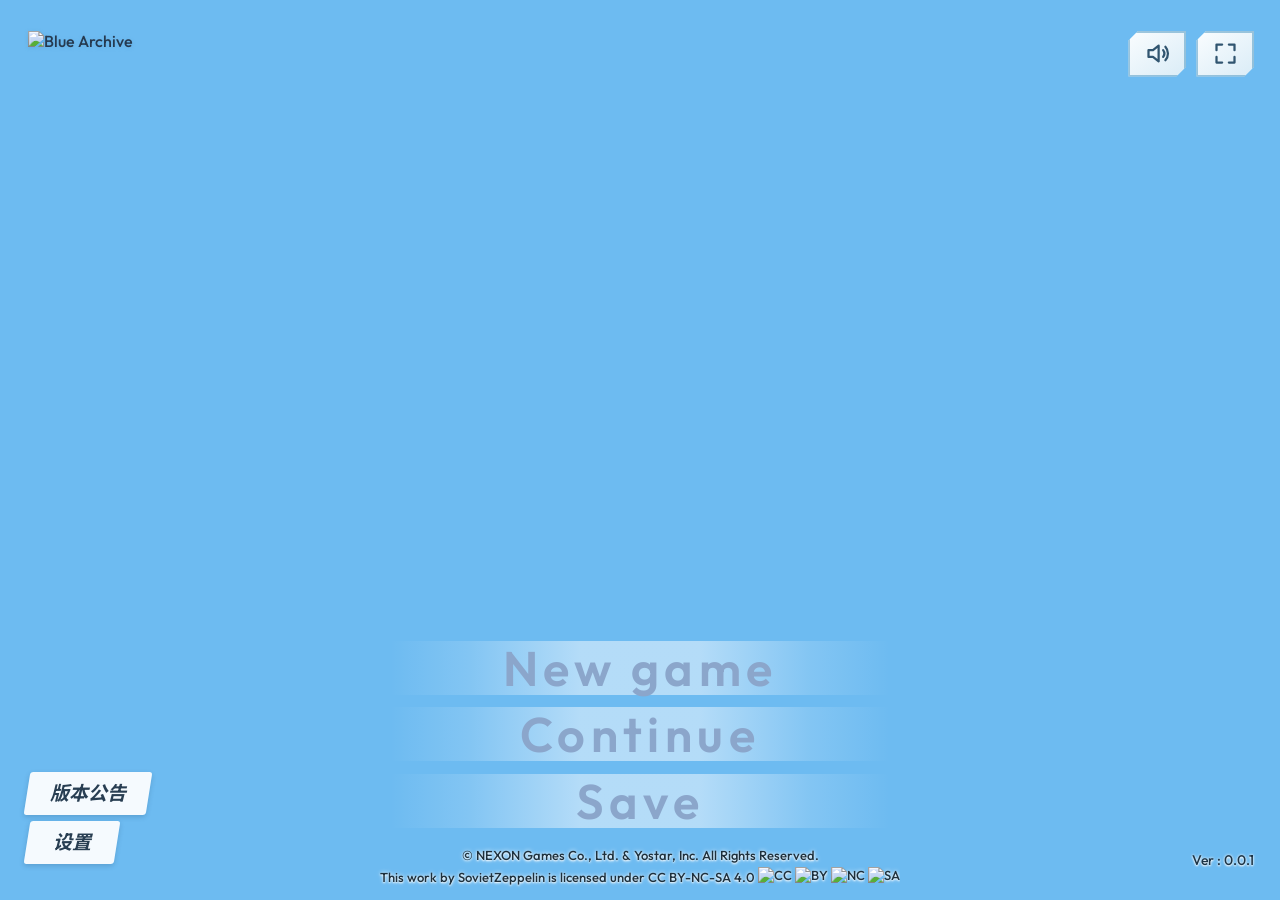
==== commit ea347f96: "Update tablet MomoTalk animation and game interface Co-authored-by: Cursor <cursoragent@cursor.com>" ====
--- a/index.html
+++ b/index.html
@@ -42,27 +42,39 @@
 .credits .license img{height:clamp(14px,1.8vw,20px);width:auto;vertical-align:middle}
 .notice-overlay{position:fixed;inset:0;z-index:8;display:grid;place-items:center;padding:4vh 4vw;background:rgba(4,20,38,.74);font-family:"LINE Seed Sans SC","Noto Sans CJK SC","Microsoft YaHei UI","Microsoft YaHei",sans-serif}
 .notice-overlay[hidden]{display:none}
-.notice-panel{position:relative;display:flex;flex-direction:column;width:min(90vw,1120px);height:min(84vh,690px);min-height:310px;overflow:hidden;background:#f8fbfd;box-shadow:0 16px 42px rgba(0,18,36,.4);outline:0;clip-path:polygon(0 0,calc(100% - 17px) 0,100% 17px,100% 100%,17px 100%,0 calc(100% - 17px))}
-.notice-header{display:flex;align-items:center;justify-content:space-between;flex:0 0 82px;padding:12px 26px 8px 32px;background:linear-gradient(105deg,#fff 60%,#e3f5fd)}
-.notice-brand{width:min(47vw,330px);max-height:56px;object-fit:contain;object-position:left center}
+.notice-panel{position:relative;display:flex;flex-direction:column;width:min(95vw,1180px);height:min(84vh,690px);min-height:310px;overflow:hidden;border:0;border-radius:13px;background:#fff;box-shadow:0 16px 42px rgba(0,18,36,.4);outline:0}
+.notice-overlay.is-opening .notice-panel{animation:notice-panel-enter .32s cubic-bezier(.22,.72,.24,1) both}
+.notice-overlay.is-opening .notice-header,.notice-overlay.is-opening .notice-tabs{animation:notice-bar-enter .34s .32s ease-out both}
+.notice-overlay.is-opening .notice-main,.notice-overlay.is-opening .notice-footer{animation:notice-content-enter .38s .66s ease-out both}
+@keyframes notice-content-enter{from{opacity:0;visibility:hidden;transform:translateY(8px)}to{opacity:1;visibility:visible;transform:translateY(0)}}
+@keyframes notice-panel-enter{from{opacity:0;transform:scale(.93)}to{opacity:1;transform:scale(1)}}
+@keyframes notice-bar-enter{from{clip-path:inset(0 0 100% 0)}to{clip-path:inset(0 0 0 0)}}
+@media(prefers-reduced-motion:reduce){.notice-overlay.is-opening .notice-panel,.notice-overlay.is-opening .notice-header,.notice-overlay.is-opening .notice-tabs,.notice-overlay.is-opening .notice-main,.notice-overlay.is-opening .notice-footer{animation:none}}
+.notice-header{display:flex;align-items:center;justify-content:space-between;flex:0 0 62px;padding:6px 13px 6px 18px;background:#2997f1}
+.notice-brand{width:min(47vw,250px);max-height:43px;object-fit:contain;object-position:left center;filter:brightness(0) invert(1)}
 .notice-close{display:grid;place-items:center;width:52px;height:52px;border:0;background:transparent;cursor:pointer}
-.notice-close img{width:40px;height:40px}
-.notice-tabs{display:flex;flex:0 0 53px;align-items:stretch;padding:0 22px;gap:3px;border-bottom:3px solid #1788b9;background:#f5f9fc}
-.notice-tab{position:relative;display:flex;justify-content:center;align-items:center;gap:7px;flex:1;border:0;border-right:1px solid #c8dce8;background:#e8f2f8;color:#5e829a;font-size:18px;font-weight:700;line-height:1.2;font-family:inherit;letter-spacing:.025em;cursor:pointer;transform:skew(-7deg)}
+.notice-close img{width:34px;height:34px;filter:brightness(0) invert(1)}
+.notice-tabs{display:flex;flex:0 0 58px;align-items:stretch;padding:0;gap:0;border-bottom:0;background:#677d95}
+.notice-tab{position:relative;display:flex;justify-content:center;align-items:center;gap:7px;flex:1;border:0;border-right:1px solid #c8dce8;background:#e8f2f8;color:#5e829a;font-size:18px;font-weight:700;line-height:1.2;font-family:inherit;letter-spacing:.025em;cursor:pointer}
 .notice-tab:first-child{border-left:1px solid #c8dce8}
-.notice-tab>*{transform:skew(7deg)}
 .notice-tab.active{background:#19a3d3;color:#fff}
-.notice-tab img{width:28px;height:29px;object-fit:contain}
-.notice-body{flex:1;min-height:0;overflow:auto;margin:18px 22px 22px;border:1px solid #dae5eb;background:#fff}
+.notice-tab-icon{flex:none;width:clamp(22px,2.8vw,32px);height:clamp(22px,2.8vw,32px);fill:none;stroke:currentColor;stroke-width:2.5;stroke-linecap:round;stroke-linejoin:round}
+.notice-main{display:grid;grid-template-columns:32% minmax(0,1fr);flex:1;min-height:0;margin:7px 8px 0;border:1px solid #b9c8d1;border-radius:7px;overflow:hidden}
+.notice-subtabs{min-width:0;background:#f2f6f8;border-right:1px solid #ced9df}
+.notice-main:has(.notice-subtabs[hidden]){grid-template-columns:1fr}
+.notice-subtabs[hidden]{display:none}
+.notice-subtab{display:block;width:100%;min-height:66px;padding:14px 18px;border:0;border-bottom:1px solid #dae3e8;background:transparent;color:#344455;text-align:left;font-size:clamp(16px,2vw,22px);font-weight:700;font-family:inherit;line-height:1.3;cursor:pointer}
+.notice-subtab.is-active{background:#dce9ef}
+.notice-body{flex:1;min-width:0;min-height:0;overflow:auto;margin:0;border:0;background:#fff}
 .notice-empty{display:grid;place-items:center;min-height:100%;padding:24px;color:#7a91a4;font-size:18px;font-weight:500}
 .notice-update{padding:29px 38px;color:#394c60;font-size:17px;font-weight:500;line-height:1.8;letter-spacing:.025em}
 .notice-update h2{margin:0 0 19px;padding:0 0 8px;border-bottom:1px solid #e5ecf0;color:#278fbd;font-size:22px;font-weight:700;letter-spacing:.045em}
 .notice-update ul{margin:0;padding:0;list-style:none}
 .notice-update li{padding:3px 0}
-.notice-footer{display:flex;justify-content:flex-end;align-items:center;flex:0 0 48px;padding:0 24px 15px;color:#537087;font-size:14px;font-weight:600}
+.notice-footer{display:flex;justify-content:flex-end;align-items:center;flex:0 0 36px;padding:0 6px;color:#537087;font-size:14px;font-weight:600}
 .notice-suppress{display:inline-flex;align-items:center;gap:8px;cursor:pointer}
-.notice-suppress input{width:17px;height:17px;margin:0;accent-color:#19a3d3;cursor:pointer}
-@media(max-width:640px){.notice-panel{width:96vw;height:min(78vh,550px)}.notice-header{flex-basis:65px;padding:8px 14px}.notice-brand{width:min(59vw,240px)}.notice-close{width:42px;height:42px}.notice-close img{width:34px;height:34px}.notice-tabs{padding:0 10px;flex-basis:46px}.notice-tab{font-size:14px}.notice-body{margin:10px}.notice-empty{font-size:15px}}
+.notice-suppress input{width:20px;height:20px;margin:0;accent-color:#2997f1;cursor:pointer}
+@media(max-width:640px){.notice-panel{width:96vw;height:min(78vh,550px)}.notice-header{flex-basis:52px;padding:6px 12px}.notice-brand{width:min(59vw,210px)}.notice-close{width:42px;height:42px}.notice-close img{width:29px;height:29px}.notice-tabs{flex-basis:46px}.notice-tab{font-size:14px}.notice-main{grid-template-columns:34% minmax(0,1fr)}.notice-subtab{min-height:52px;padding:10px;font-size:14px}.notice-empty{font-size:15px}}
 .loading{position:fixed;inset:0;z-index:10;background:#fff;transition:opacity .45s ease,visibility .45s ease}
 .loading.hidden{opacity:0;visibility:hidden;pointer-events:none}
 .loading-ready{position:absolute;inset:0;border:0;background:transparent;cursor:pointer}
@@ -72,9 +84,23 @@
 .loading-spinner{flex:none;width:18px;height:18px;border:3px solid rgba(26,170,220,.28);border-top-color:#10a8e1;border-radius:50%;animation:loading-spin .8s linear infinite}
 .loading.retry .loading-spinner{animation-play-state:paused}
 @keyframes loading-spin{to{transform:rotate(360deg)}}
-.loading-arona{position:absolute;left:2.2%;bottom:3.5%;width:clamp(70px,9vw,120px);height:auto;animation:arona-bob 1.4s ease-in-out infinite}
-.loading-now{position:absolute;right:2.2%;bottom:3.5%;width:clamp(190px,30vw,360px);height:auto}
-.loading.retry .loading-spinner{animation-play-state:paused}
+.loading-resource{max-width:min(42vw,440px);overflow:hidden;color:#627f94;font-size:clamp(11px,1.2vw,14px);text-overflow:ellipsis;white-space:nowrap;direction:rtl;text-align:left}
+.loading-footer{position:absolute;right:2.2%;bottom:3.5%;display:flex;align-items:flex-end;gap:clamp(5px,.8vw,12px)}
+.loading-now-wrap{position:relative;display:block;flex:none;width:clamp(190px,30vw,360px);line-height:0}
+.loading-now{display:block;width:100%;height:auto;animation:loading-now-breathe 2.8s ease-in-out infinite}
+.loading-now-dots{position:absolute;left:80%;bottom:0;display:flex;align-items:flex-end;justify-content:space-between;width:20%;height:100%}
+.loading-now-dots[hidden]{display:none}
+.loading-now-dots span{display:block;width:31%;height:100%;background-repeat:no-repeat;background-position:center bottom;background-size:100% 100%;animation:loading-dot-jump 1.25s ease-in-out infinite}
+.loading-now-dots span:nth-child(2){animation-delay:.18s}
+.loading-now-dots span:nth-child(3){animation-delay:.36s}
+@keyframes loading-now-breathe{0%,100%{opacity:1}50%{opacity:.28}}
+@keyframes loading-dot-jump{0%,65%,100%{transform:translateY(0)}27%{transform:translateY(-7px)}}
+.loading-arona{position:relative;flex:none;width:clamp(58px,8vw,96px);aspect-ratio:120 / 165;transform-style:preserve-3d;animation:loading-arona-flip 8s ease-in-out infinite}
+.loading-arona img{position:absolute;inset:0;display:block;width:100%;height:100%;object-fit:contain;backface-visibility:hidden}
+.loading-arona .loading-arona-heart{transform:rotateY(180deg)}
+@keyframes loading-arona-flip{0%,38%{transform:rotateY(0)}50%,88%{transform:rotateY(180deg)}100%{transform:rotateY(360deg)}}
+@media(max-width:640px){.loading-footer{gap:5px}.loading-now-wrap{width:clamp(120px,29vw,190px)}.loading-arona{width:clamp(44px,11vw,64px)}.loading-resource{max-width:38vw}}
+@media(prefers-reduced-motion:reduce){.loading-spinner,.loading-now,.loading-now-dots span,.loading-arona{animation:none}}
 .loading-error{position:absolute;left:50%;top:50%;transform:translate(-50%,-50%);display:flex;align-items:center;flex-direction:column;gap:16px;color:#20608a;font:700 15px/1.4 Arial,"Yu Gothic",sans-serif;white-space:nowrap}
 .loading-error[hidden]{display:none}
 .loading-retry{border:1px solid #3b9ac9;background:#fff;border-radius:4px;color:#216b97;padding:8px 22px;font:700 14px Arial,"Yu Gothic",sans-serif;cursor:pointer}
@@ -137,7 +163,7 @@
 .story-menu-panel h2{margin:0 0 23px;border-bottom:2px solid #2bbde8;padding-bottom:13px;font-size:28px}
 .story-menu-panel button{display:block;width:100%;margin:10px 0;padding:15px;border:1px solid #c9e0ec;background:#edf7fc;color:#29536d;font:700 17px/1.2 "LINE Seed Sans SC","Microsoft YaHei UI",sans-serif;cursor:pointer}
 .story-menu-panel button:hover,.story-menu-panel button:focus-visible{background:#29b4df;color:#fff;outline:none}
-.story-character .story-portrait-layer{position:absolute;top:0;left:50%;opacity:0;transition:opacity .28s ease;transform:translate(-50%,6%);height:134%}@media(max-width:700px){.story-character .story-portrait-layer{height:125%}}@media(max-height:480px){.story-character .story-portrait-layer{height:151%;transform:translate(-50%,3%)}}.story-character .story-portrait-layer.is-on{opacity:1}.story-choices{position:absolute;z-index:6;top:28%;left:50%;width:min(520px,82vw);transform:translateX(-50%);display:flex;flex-direction:column;gap:12px}.story-choices[hidden],.story-prompt[hidden],.story-cg[hidden],.story-status[hidden]{display:none}.story-choices button{min-height:48px;padding:10px 20px;border:1px solid #8bd9ee;background:rgba(19,40,62,.9);color:#fff;font:700 18px/1.4 "LINE Seed Sans SC","Microsoft YaHei UI",sans-serif;cursor:pointer;box-shadow:0 4px 15px #142b46}.story-choices button:hover,.story-choices button:focus-visible{background:#178eb7;outline:2px solid #fff}.story-cg{position:absolute;inset:0;z-index:1;pointer-events:none}.story-cg-picture{position:absolute;inset:0;background:center/cover no-repeat}.story-status{position:absolute;z-index:7;left:50%;top:17%;transform:translateX(-50%);padding:8px 17px;background:rgba(9,29,48,.83);color:#fff;font-size:15px}.story-prompt{position:absolute;z-index:6;left:50%;top:37%;width:min(620px,88vw);transform:translateX(-50%);padding:20px;background:rgba(12,37,59,.95);border:1px solid #95d9e9;box-shadow:0 10px 34px #071827}.story-prompt form{display:flex;gap:9px}.story-prompt input{min-width:0;flex:1;padding:12px;font:16px "LINE Seed Sans SC","Microsoft YaHei UI",sans-serif}.story-prompt button,.story-generate{padding:10px 17px;background:#d9f4fd;border:1px solid #6ccae5;color:#1d536c;font-weight:700;cursor:pointer}.story-generate{margin:12px 0 0}.api-settings{position:fixed;inset:0;z-index:20;display:grid;place-items:center;background:rgba(7,24,42,.82);backdrop-filter:blur(9px);font-family:"LINE Seed Sans SC","Microsoft YaHei UI",sans-serif}.api-settings[hidden]{display:none}.api-settings-panel{width:min(690px,93vw);max-height:91vh;overflow:auto;padding:22px 30px;background:#f8fbfe;color:#25445b;box-shadow:0 16px 48px #091b30}.api-settings-head{display:flex;justify-content:space-between;align-items:center;border-bottom:2px solid #34b8dd;margin-bottom:14px}.api-settings-head h2{margin:0 0 12px}.api-settings-panel button{border:1px solid #b1d7e6;background:#eaf7fc;color:#245e78;padding:8px 13px;cursor:pointer}.api-settings-panel button:hover,.api-settings-panel button:focus-visible{background:#44b8dc;color:#fff}.api-settings-panel label{display:flex;flex-direction:column;gap:5px;margin:10px 0;font-weight:700}.api-settings-panel input:not([type=checkbox]),.api-settings-panel select{width:100%;padding:8px;border:1px solid #b9d5e2;background:#fff;color:#25445b;font:16px Arial,"Microsoft YaHei UI",sans-serif}.api-settings-panel .api-check{display:inline-flex;flex-direction:row;align-items:center;gap:6px;margin-right:13px}.api-settings-panel .api-check input{width:auto}.api-settings-actions{display:flex;gap:8px;flex-wrap:wrap;margin:9px 0}.api-settings-status{min-height:24px;color:#1c708f;word-break:break-word}
+.story-character .story-portrait-layer{position:absolute;top:0;left:50%;opacity:0;transition:opacity .28s ease;transform:translate(-50%,6%);height:134%}@media(max-width:700px){.story-character .story-portrait-layer{height:125%}}@media(max-height:480px){.story-character .story-portrait-layer{height:151%;transform:translate(-50%,3%)}}.story-character .story-portrait-layer.is-on{opacity:1}.story-choices{position:absolute;z-index:6;top:28%;left:50%;width:min(520px,82vw);transform:translateX(-50%);display:flex;flex-direction:column;gap:12px}.story-choices[hidden],.story-prompt[hidden],.story-cg[hidden],.story-status[hidden]{display:none}.story-choices button{min-height:48px;padding:10px 20px;border:1px solid #8bd9ee;background:rgba(19,40,62,.9);color:#fff;font:700 18px/1.4 "LINE Seed Sans SC","Microsoft YaHei UI",sans-serif;cursor:pointer;box-shadow:0 4px 15px #142b46}.story-choices button:hover,.story-choices button:focus-visible{background:#178eb7;outline:2px solid #fff}.story-cg{position:absolute;inset:0;z-index:1;pointer-events:none}.story-cg-picture{position:absolute;inset:0;background:center/cover no-repeat}.story-status{position:absolute;z-index:7;left:50%;top:17%;transform:translateX(-50%);padding:8px 17px;background:rgba(9,29,48,.83);color:#fff;font-size:15px}.story-prompt{position:absolute;z-index:6;left:50%;top:37%;width:min(620px,88vw);transform:translateX(-50%);padding:20px;background:rgba(12,37,59,.95);border:1px solid #95d9e9;box-shadow:0 10px 34px #071827}.story-prompt form{display:flex;gap:9px}.story-prompt input{min-width:0;flex:1;padding:12px;font:16px "LINE Seed Sans SC","Microsoft YaHei UI",sans-serif}.story-prompt button,.story-generate{padding:10px 17px;background:#d9f4fd;border:1px solid #6ccae5;color:#1d536c;font-weight:700;cursor:pointer}.story-generate{margin:12px 0 0}.api-settings{position:fixed;inset:0;z-index:20;display:grid;place-items:center;background:rgba(7,24,42,.82);backdrop-filter:blur(9px);font-family:"LINE Seed Sans SC","Microsoft YaHei UI",sans-serif}.api-settings[hidden]{display:none}.api-settings-panel{width:min(690px,93vw);max-height:91vh;overflow:auto;padding:22px 30px;background:#f8fbfe;color:#25445b;box-shadow:0 16px 48px #091b30}.api-settings-head{display:flex;justify-content:space-between;align-items:center;border-bottom:2px solid #34b8dd;margin-bottom:14px}.api-settings-head h2{margin:0 0 12px}.api-settings-panel button{border:1px solid #b1d7e6;background:#eaf7fc;color:#245e78;padding:8px 13px;cursor:pointer}.api-settings-panel button:hover,.api-settings-panel button:focus-visible{background:#44b8dc;color:#fff}.api-settings-panel label{display:flex;flex-direction:column;gap:5px;margin:10px 0;font-weight:700}.api-settings-panel input:not([type=checkbox]),.api-settings-panel select{width:100%;padding:8px;border:1px solid #b9d5e2;background:#fff;color:#25445b;font:16px Arial,"Microsoft YaHei UI",sans-serif}.api-settings-panel .api-check{display:inline-flex;flex-direction:row;align-items:center;gap:6px;margin-right:13px}.api-settings-panel .api-check input{width:auto}.api-settings-actions{display:flex;gap:8px;flex-wrap:wrap;margin:9px 0}.api-settings-status{min-height:24px;color:#1c708f;word-break:break-word}.api-settings{background:rgba(7,24,42,.73)}.api-settings-panel{display:flex;flex-direction:column;width:90vw;height:90vh;height:90dvh;max-height:none;min-height:0;padding:0;overflow:hidden;border:1px solid #bbd3dc;border-radius:19px;background:linear-gradient(145deg,#f7fbfd,#eaf5fa);box-shadow:0 25px 75px #06182d9c,0 0 0 3px #ffffff55;color:#274d68}.api-settings-head{position:relative;flex:none;justify-content:center;min-height:65px;margin:0;border-bottom:1px solid #bcd6e1;background:linear-gradient(120deg,#d2eaf8,#f9fcff 28%,#f3f8fb 76%,#d9ecf8)}.api-settings-head h2{margin:0;color:#2a4965;font-size:clamp(23px,2.6vw,34px);font-weight:800;letter-spacing:.1em}.api-settings-head h2::after{content:"";display:block;width:62%;height:4px;margin:3px auto 0;background:#f2da66}.api-settings-panel .api-settings-head #api-settings-close{position:absolute;top:50%;right:12px;display:grid;place-items:center;width:45px;height:45px;padding:0;transform:translateY(-50%);border:0;background:transparent;color:#253d55;font:400 42px/1 Arial,sans-serif}.api-settings-panel .api-settings-head #api-settings-close:hover,.api-settings-panel .api-settings-head #api-settings-close:focus-visible{background:#d6edf8;color:#1677a3}.api-settings-layout{display:grid;grid-template-columns:clamp(128px,19%,230px) minmax(0,1fr);flex:1;min-height:0;padding:12px;gap:8px}.api-settings-sidebar{display:flex;flex-direction:column;min-height:0;overflow-y:auto;background:#cceafa}.api-settings-panel .api-settings-tab{flex:none;min-height:59px;padding:10px;border:0;border-bottom:1px solid #acd3e6;border-radius:0;background:#cceafa;color:#225a76;font-size:clamp(15px,1.7vw,23px);font-weight:800;text-align:center}.api-settings-panel .api-settings-tab:hover,.api-settings-panel .api-settings-tab:focus-visible{background:#e2f4fc;color:#215474}.api-settings-panel .api-settings-tab.is-active{background:#fff;color:#2e424f}.api-settings-content{min-width:0;min-height:0;overflow-y:auto;border:6px solid #eff2f3;background:#fff;box-shadow:inset 0 0 0 1px #c6d6df,0 1px 5px #203c5324;padding:clamp(16px,2vw,30px)}.api-settings-section[hidden]{display:none}.api-settings-section h3{margin:0 0 18px;padding:0 0 12px;border-bottom:2px dotted #d6e3ea;color:#456681;font-size:clamp(19px,2vw,26px)}.api-settings-section h3::before{content:"";display:inline-block;width:3px;height:1em;margin-right:9px;vertical-align:-.13em;background:#69c9ef}.api-settings-panel .api-settings-link{display:flex;justify-content:space-between;align-items:center;width:100%;margin:8px 0;padding:16px 18px;text-align:left;border:1px solid #d5e5ed;background:#f5fbff;font-weight:700;font-size:16px}.api-settings-link span{font-size:24px}.api-settings-panel .api-settings-option{display:flex;flex-direction:row;align-items:center;justify-content:space-between;gap:14px;margin:0;padding:16px 12px;border-bottom:1px solid #dbeaf1}.api-settings-panel .api-settings-option input[type=checkbox]{width:22px;height:22px;accent-color:#3daed2}.api-settings-section .api-settings-actions{align-items:center}.api-settings-section .api-settings-actions #api-profiles{flex:1;min-width:140px;width:auto}@media(max-width:650px){.api-settings-panel{border-radius:12px}.api-settings-head{min-height:54px}.api-settings-layout{grid-template-columns:clamp(83px,24%,135px) minmax(0,1fr);gap:4px;padding:6px}.api-settings-panel .api-settings-tab{min-height:47px;font-size:14px}.api-settings-content{padding:12px;border-width:3px}.api-settings-panel .api-settings-head #api-settings-close{right:3px;width:38px;height:38px;font-size:34px}.api-settings-section .api-settings-actions #api-profiles{min-width:90px}}
 .story-character .story-portrait-layer{transform:translate(-50%,6%)}
 @media(max-width:700px){.story-character .story-portrait-layer{height:125%}.story-top{padding:10px}.story-chapter{margin-top:75px;margin-left:-10px;padding:5px 9px;font-size:12px;max-width:48vw}.story-tools{gap:3px}.story-tool{height:30px;padding:0 6px;font-size:12px}.story-tool-auto::before{font-size:8px}.story-character img{height:125%;transform:translateY(6%)}.story-dialogue{height:32%;min-height:156px;padding:27px 27px 18px}.story-name{font-size:19px}.story-text{font-size:16px;margin-top:9px}.story-next{right:6%;bottom:9%}}
 @media(max-height:480px){.story-character .story-portrait-layer{height:151%;transform:translate(-50%,3%)}.story-chapter{margin-top:17vh}.story-character img{height:151%;transform:translateY(3%)}.story-dialogue{height:33%;min-height:128px;padding-top:21px}.story-name{font-size:17px}.story-text{font-size:16px;margin-top:7px}}
@@ -145,7 +171,7 @@
 body .start-menu button,body .left-controls button,body .story-tool,body .story-opening-skip,body .loading-message,body .loading-error,body .loading-retry,body .story-menu-panel button,body .story-choices button,body .story-prompt input,body .api-settings-panel input:not([type=checkbox]),body .api-settings-panel select,body .tablet-overlay button,body .tablet-overlay input,body .tablet-overlay select,body .tablet-trigger{font-family:"Outfit","Noto Sans SC","Source Han Sans SC","Microsoft YaHei UI",sans-serif}
 .story-name,.story-chapter,.notice-update h2{font-family:"Noto Serif SC","Source Han Serif SC","SimSun",serif;font-weight:600}
 .story-name{letter-spacing:.13em}.story-text{font-weight:500;line-height:1.7;letter-spacing:.035em}
-.start-menu button{font-weight:600;letter-spacing:.11em}.notice-update{font-weight:400;line-height:1.9}.notice-panel{background:linear-gradient(155deg,#ffffff 0%,#f5f9fc 62%,#edf6fa 100%);box-shadow:0 25px 80px rgba(5,23,44,.44),inset 0 0 0 1px rgba(255,255,255,.78)}.notice-header{background:linear-gradient(108deg,#fff 42%,#e5f4f9 100%)}.notice-tabs{border-bottom:1px solid #b8d5e2;background:#f3f8fb}.notice-tab{font-size:16px;font-weight:600;letter-spacing:.11em;color:#58738a;background:#edf5f9;border-color:#d6e7ee}.notice-tab.active{background:linear-gradient(115deg,#248cb0,#147b9f);color:#fff}.notice-body{background:#ffffffd9;border:1px solid #d5e4eb;box-shadow:inset 0 1px 5px rgba(21,70,98,.035)}.notice-update{padding:32px clamp(24px,4vw,52px);color:#354a5b;font-size:16px;font-weight:400;line-height:2;letter-spacing:.035em}.notice-update h2{margin-bottom:17px;padding-bottom:10px;color:#237ca1;font:600 23px/1.5 "Outfit","Noto Serif SC",serif;letter-spacing:.14em;border-color:#dce9ef}.notice-update li{padding:3px 0}.notice-footer{color:#647f92;font-size:13px;font-weight:500}.tablet-header-title,.tablet-card-label{letter-spacing:.035em}
+.start-menu button{font-weight:600;letter-spacing:.11em}.notice-update{font-weight:400;line-height:1.9}.notice-panel{background:#fff;box-shadow:0 25px 80px rgba(5,23,44,.44)}.notice-header{background:#2997f1}.notice-tabs{border-bottom:0;background:#677d95}.notice-tab{font-size:clamp(16px,2.2vw,25px);font-weight:700;letter-spacing:.025em;color:#ebf2f7;background:#677d95;border-color:#ffffff33}.notice-tab.active{background:#485d75;color:#fff}.notice-body{background:#fff;border:0;box-shadow:none}.notice-update{padding:32px clamp(24px,4vw,52px);color:#354a5b;font-size:16px;font-weight:400;line-height:2;letter-spacing:.035em}.notice-update h2{margin-bottom:17px;padding-bottom:10px;color:#237ca1;font:600 23px/1.5 "Outfit","Noto Serif SC",serif;letter-spacing:.14em;border-color:#dce9ef}.notice-update li{padding:3px 0}.notice-footer{color:#647f92;font-size:13px;font-weight:500}.tablet-header-title,.tablet-card-label{letter-spacing:.035em}
 .story-dialogue{height:clamp(165px,32vh,285px);padding:clamp(28px,5vh,48px) clamp(28px,7.2vw,110px) 25px;background:linear-gradient(180deg,rgba(12,28,45,0) 0%,rgba(11,28,45,.45) 20%,rgba(8,23,39,.84) 63%,rgba(8,22,38,.96) 100%)}.story-speaker{display:flex;align-items:baseline;gap:clamp(10px,1.2vw,18px);width:min(100%,1200px);padding:0 0 9px;border-bottom:1px solid rgba(235,246,255,.68)}.story-speaker[hidden]{display:none}.story-speaker .story-name{display:inline;width:auto;padding:0;border:0;font-family:"Noto Sans SC","Source Han Sans SC","Microsoft YaHei UI",sans-serif;font-size:clamp(21px,2.4vw,30px);font-weight:700;line-height:1.2;letter-spacing:.04em;text-shadow:0 2px 7px rgba(2,14,29,.55)}.story-club{color:#6fcefa;font-size:clamp(13px,1.35vw,17px);font-weight:700;letter-spacing:.045em;text-shadow:0 2px 5px #091c31}.story-club[hidden]{display:none}.story-dialogue .story-text{max-width:min(100%,1200px);margin-top:12px;font-size:clamp(17px,2vw,23px);font-weight:600;line-height:1.65;letter-spacing:.015em;text-shadow:0 2px 6px rgba(2,13,27,.85)}.story-dialogue .story-next{right:clamp(30px,5.5vw,85px);bottom:18%}.story-dialogue .story-extra{left:clamp(28px,7.2vw,110px)}@media(max-width:700px){.story-dialogue{height:33%;min-height:170px;padding:27px 24px 18px}.story-speaker{gap:9px;padding-bottom:7px}.story-speaker .story-name{font-size:19px}.story-club{font-size:12px}.story-dialogue .story-text{font-size:16px;margin-top:9px}.story-dialogue .story-extra{left:24px}}@media(max-height:480px){.story-dialogue{height:35%;min-height:132px;padding-top:18px}.story-speaker{padding-bottom:4px}.story-speaker .story-name{font-size:17px}.story-dialogue .story-text{font-size:16px;margin-top:6px}}
 .story-toolbar{position:absolute;z-index:5;right:clamp(16px,3vw,42px);bottom:clamp(98px,21vh,170px);display:flex;align-items:center;justify-content:flex-end;gap:6px;max-width:calc(100vw - 32px);padding:7px 11px;border:0;border-radius:0;background:transparent;box-shadow:none;backdrop-filter:none;transition:opacity .22s,transform .22s}.story-toolbar.is-auto-hide:not(.is-awake){opacity:0;transform:translateY(12px);pointer-events:none}.story-toolbar.is-auto-hide::before{content:"";position:absolute;inset:-14px -8px -12px;z-index:-1;pointer-events:none}.story-toolbar.is-auto-hide:not(.is-awake) .story-toolbar-button{pointer-events:none}.story-toolbar.is-auto-hide + .story-toolbar-hotspot{pointer-events:auto}.story-toolbar-hotspot{position:absolute;z-index:4;right:clamp(16px,3vw,42px);bottom:clamp(98px,21vh,170px);width:min(100%,720px);height:48px;pointer-events:none}.story-toolbar.is-auto-hide.is-awake + .story-toolbar-hotspot{pointer-events:auto}.story-toolbar.is-auto-hide.is-awake{opacity:1;transform:none;pointer-events:auto}.story-toolbar.is-auto-hide.is-awake .story-toolbar-button{pointer-events:auto}.story-toolbar.is-auto-hide:focus-within{opacity:1;transform:none;pointer-events:auto}.story-toolbar.is-auto-hide:focus-within .story-toolbar-button{pointer-events:auto}.story-toolbar-nav,.story-toolbar-meta{display:flex;align-items:center;gap:2px}.story-toolbar-meta{padding-left:6px;border-left:1px solid rgba(212,241,255,.32)}.story-toolbar-button{display:grid;place-items:center;flex:none;width:32px;height:32px;padding:3px;border:0;border-radius:5px;background:transparent;color:#f3faff;cursor:pointer;filter:drop-shadow(1px 2px 1px #0a2033);transition:background .15s,color .15s,transform .15s}.story-toolbar-button svg{width:23px;height:23px;fill:none;stroke:currentColor;stroke-width:2.2;stroke-linecap:round;stroke-linejoin:round;pointer-events:none}.story-toolbar-button:hover,.story-toolbar-button:focus-visible{outline:1px solid rgba(166,231,250,.65);background:rgba(73,169,205,.38);transform:translateY(-1px)}.story-toolbar-button[aria-pressed="true"]{color:#8cdef7}.story-toolbar-button:disabled{opacity:.35;cursor:not-allowed;filter:none;transform:none}.story-toolbar-button:disabled:hover{outline:0;background:transparent}.story-toolbar-save{width:auto;min-width:44px;font:700 12px/1 "Outfit",sans-serif;letter-spacing:.06em}.story-next{bottom:8%}.story-toolbar.is-auto-hide:not(.is-awake) .story-toolbar-button{pointer-events:none}@media(max-width:700px){.story-toolbar,.story-toolbar-hotspot{right:8px;bottom:clamp(97px,24vh,145px)}.story-toolbar{padding:4px 5px;gap:2px}.story-toolbar-nav,.story-toolbar-meta{gap:0}.story-toolbar-button{width:27px;height:29px;padding:3px}.story-toolbar-button svg{width:19px;height:19px}.story-toolbar-save{min-width:34px;font-size:10px}.story-toolbar-meta{padding-left:2px}}@media(max-width:450px){.story-toolbar,.story-toolbar-hotspot{left:6px;right:6px}.story-toolbar{justify-content:center;flex-wrap:wrap}.story-toolbar-hotspot{width:auto;height:70px}.story-toolbar-nav,.story-toolbar-meta{justify-content:center}.story-toolbar-button{width:26px;height:26px}}
 html,body{scrollbar-width:none}*{scrollbar-width:none}*::-webkit-scrollbar{display:none}
@@ -197,7 +223,7 @@
 <div class="story-menu" id="story-menu" hidden><div class="story-menu-panel" role="dialog" aria-modal="true" aria-label="剧情菜单"><h2>MENU</h2><button id="story-resume" type="button">继续剧情</button><button id="story-restart" type="button">重新开始</button><button id="story-save" type="button">保存进度</button><button id="story-config" type="button">接口设置</button><button id="story-title" type="button">返回标题</button></div></div>
 </section>
 <div class="tablet-overlay" id="tablet-overlay" hidden><div class="tablet-frame" role="dialog" aria-modal="true" aria-label="夏莱平板"><div class="tablet-screen"><div class="tablet-scene" aria-hidden="true"></div><div class="tablet-body"><main class="tablet-content" id="tablet-content"></main></div></div></div></div>
-<div class="api-settings" id="api-settings" hidden><div class="api-settings-panel" role="dialog" aria-modal="true" aria-label="接口设置"><div class="api-settings-head"><h2>接口设置</h2><button id="api-settings-close" type="button">关闭</button></div><div class="api-settings-actions"><select id="api-profiles" aria-label="接口配置"></select><button id="api-add" type="button">新增</button><button id="api-duplicate" type="button">复制</button><button id="api-remove" type="button">删除</button></div><form id="api-settings-form"><label>名称<input id="api-name" type="text" autocomplete="off"></label><label>协议<select id="api-protocol"><option value="openai">OpenAI 兼容</option><option value="claude">Claude</option><option value="gemini">Gemini</option></select></label><label>接口地址<input id="api-url" type="url" placeholder="https://api.openai.com/v1" autocomplete="off"></label><label>API Key<span style="display:flex;gap:8px"><input id="api-key" type="password" autocomplete="off"><button id="api-key-visible" type="button">显示</button></span></label><label>模型<input id="api-model" list="api-model-options" type="text" autocomplete="off"></label><datalist id="api-model-options"></datalist><div class="api-settings-actions"><button id="api-list-models" type="button">获取模型</button><button id="api-test" type="button">测试连接</button></div><label>温度<input id="api-temperature" type="number" min="0" max="2" step="0.01"></label><label>Top P<input id="api-top-p" type="number" min="0" max="1" step="0.01"></label><label>最大输出 Token<input id="api-max-tokens" type="number" min="1" max="2000000"></label><label>推理强度<select id="api-reasoning"><option value="auto">自动</option><option value="low">低</option><option value="medium">中</option><option value="high">高</option><option value="xhigh">极高</option></select></label><label class="api-check"><input id="api-stream" type="checkbox">流式输出</label><label class="api-check"><input id="api-enabled" type="checkbox">启用接口</label><label class="api-check"><input id="api-default" type="checkbox">设为默认</label><label class="api-check"><input id="api-route" type="checkbox">用于剧情</label><label class="api-check"><input id="api-route-tablet" type="checkbox">用于平板聊天</label><div class="api-settings-actions"><button type="submit">保存设置</button></div><div class="api-settings-status" id="api-settings-status" role="status"></div></form></div></div>
+<div class="api-settings" id="api-settings" hidden><div class="api-settings-panel" role="dialog" aria-modal="true" aria-labelledby="api-settings-title"><div class="api-settings-head"><h2 id="api-settings-title">设置</h2><button id="api-settings-close" type="button" aria-label="关闭设置">×</button></div><div class="api-settings-layout"><nav class="api-settings-sidebar" aria-label="设置分类"><button type="button" class="api-settings-tab is-active" data-settings-tab="game" aria-current="page">游戏</button><button type="button" class="api-settings-tab" data-settings-tab="graphics">图形</button><button type="button" class="api-settings-tab" data-settings-tab="audio">音量</button><button type="button" class="api-settings-tab" data-settings-tab="title">标题</button><button type="button" class="api-settings-tab" data-settings-tab="controls">操作</button><button type="button" class="api-settings-tab" data-settings-tab="story">剧情</button><button type="button" class="api-settings-tab" data-settings-tab="api">接口</button></nav><div class="api-settings-content"><section class="api-settings-section" data-settings-section="game" aria-labelledby="api-settings-game-title"><h3 id="api-settings-game-title">游戏</h3><button class="api-settings-link" type="button" data-settings-target="api">接口设置 <span aria-hidden="true">›</span></button></section><section class="api-settings-section" data-settings-section="graphics" aria-labelledby="api-settings-graphics-title" hidden><h3 id="api-settings-graphics-title">图形</h3><label class="api-settings-option"><span>全屏显示</span><input id="api-settings-fullscreen" type="checkbox"></label></section><section class="api-settings-section" data-settings-section="audio" aria-labelledby="api-settings-audio-title" hidden><h3 id="api-settings-audio-title">音量</h3><label class="api-settings-option"><span>声音</span><input id="api-settings-sound" type="checkbox"></label></section><section class="api-settings-section" data-settings-section="title" aria-labelledby="api-settings-title-title" hidden><h3 id="api-settings-title-title">标题</h3><div class="api-settings-option"><span>标题画面</span><span>Blue Archive</span></div></section><section class="api-settings-section" data-settings-section="controls" aria-labelledby="api-settings-controls-title" hidden><h3 id="api-settings-controls-title">操作</h3><div class="api-settings-option"><span>继续对话</span><span>点击 / Enter / 空格</span></div></section><section class="api-settings-section" data-settings-section="story" aria-labelledby="api-settings-story-title" hidden><h3 id="api-settings-story-title">剧情</h3><button class="api-settings-link" type="button" data-settings-target="api">剧情接口 <span aria-hidden="true">›</span></button></section><section class="api-settings-section" data-settings-section="api" aria-labelledby="api-settings-api-title" hidden><h3 id="api-settings-api-title">接口</h3><div class="api-settings-actions"><select id="api-profiles" aria-label="接口配置"></select><button id="api-add" type="button">新增</button><button id="api-duplicate" type="button">复制</button><button id="api-remove" type="button">删除</button></div><form id="api-settings-form"><label>名称<input id="api-name" type="text" autocomplete="off"></label><label>协议<select id="api-protocol"><option value="openai">OpenAI 兼容</option><option value="claude">Claude</option><option value="gemini">Gemini</option></select></label><label>接口地址<input id="api-url" type="url" placeholder="https://api.openai.com/v1" autocomplete="off"></label><label>API Key<span style="display:flex;gap:8px"><input id="api-key" type="password" autocomplete="off"><button id="api-key-visible" type="button">显示</button></span></label><label>模型<input id="api-model" list="api-model-options" type="text" autocomplete="off"></label><datalist id="api-model-options"></datalist><div class="api-settings-actions"><button id="api-list-models" type="button">获取模型</button><button id="api-test" type="button">测试连接</button></div><label>温度<input id="api-temperature" type="number" min="0" max="2" step="0.01"></label><label>Top P<input id="api-top-p" type="number" min="0" max="1" step="0.01"></label><label>最大输出 Token<input id="api-max-tokens" type="number" min="1" max="2000000"></label><label>推理强度<select id="api-reasoning"><option value="auto">自动</option><option value="low">低</option><option value="medium">中</option><option value="high">高</option><option value="xhigh">极高</option></select></label><label class="api-check"><input id="api-stream" type="checkbox">流式输出</label><label class="api-check"><input id="api-enabled" type="checkbox">启用接口</label><label class="api-check"><input id="api-default" type="checkbox">设为默认</label><label class="api-check"><input id="api-route" type="checkbox">用于剧情</label><label class="api-check"><input id="api-route-tablet" type="checkbox">用于平板聊天</label><div class="api-settings-actions"><button type="submit">保存设置</button></div><div class="api-settings-status" id="api-settings-status" role="status"></div></form></section></div></div></div></div>
 <audio id="title-bgm" loop preload="auto" data-asset="titleBgm"></audio>
 <audio id="title-call" preload="auto" data-asset="titleCall"></audio>
 <audio id="ui-login" preload="auto" data-asset="loginSfx"></audio>
@@ -210,20 +236,19 @@
 <button class="notice-close" id="notice-close" type="button" aria-label="关闭公告"><img data-asset="noticeClose" alt=""></button>
 </div>
 <div class="notice-tabs" role="tablist" aria-label="公告分类">
-<button class="notice-tab active" id="notice-tab-0" type="button" role="tab" aria-selected="true" aria-controls="notice-content"><img data-asset="noticeTab" alt="">版本公告</button>
-<button class="notice-tab" id="notice-tab-1" type="button" role="tab" aria-selected="false" aria-controls="notice-content">活动</button>
-<button class="notice-tab" id="notice-tab-2" type="button" role="tab" aria-selected="false" aria-controls="notice-content">问题</button>
-</div>
-<div class="notice-body" id="notice-content" role="tabpanel" aria-labelledby="notice-tab-0" tabindex="0">
+<button class="notice-tab active" id="notice-tab-0" type="button" role="tab" aria-selected="true" aria-controls="notice-content"><svg class="notice-tab-icon" viewBox="0 0 32 32" aria-hidden="true"><path d="M5 13h5l12-6v18l-12-6H5zM10 19l2 7h5l-3-7M25 12c3 2 3 6 0 8"/></svg>公告</button>
+<button class="notice-tab" id="notice-tab-1" type="button" role="tab" aria-selected="false" aria-controls="notice-content"><svg class="notice-tab-icon" viewBox="0 0 32 32" aria-hidden="true"><rect x="4" y="7" width="24" height="21" rx="2"/><path d="M4 13h24M10 4v6M22 4v6M11 19h5v5h-5z"/><circle cx="24" cy="24" r="5"/><path d="M24 21v3l2 1"/></svg>活动</button>
+<button class="notice-tab" id="notice-tab-2" type="button" role="tab" aria-selected="false" aria-controls="notice-content"><svg class="notice-tab-icon" viewBox="0 0 32 32" aria-hidden="true"><path d="m5 6 6 5-3 3-5-6M12 12l9 9M23 19l4 4-4 4-4-4M14 7l11 11M19 6l7 7M5 25l7-7M3 28l4-4"/></svg>异常公告</button>
+</div>
+<div class="notice-main"><nav class="notice-subtabs" aria-label="公告条目"><button class="notice-subtab is-active" type="button">0.0.1</button></nav><div class="notice-body" id="notice-content" role="tabpanel" aria-labelledby="notice-tab-0" tabindex="0">
 <section class="notice-update"><h2>0.0.1</h2><ul><li>更新开局界面</li><li>更新公告界面</li><li>创建文本库与资源库</li></ul></section>
-</div>
+</div></div>
 <div class="notice-footer"><label class="notice-suppress"><input id="notice-suppress" type="checkbox">下次更新前关闭</label></div>
-</div>
 </div>
 <div class="loading" id="loading" role="status" aria-live="polite" aria-label="Now Loading">
 <button class="loading-ready" id="loading-ready" type="button" aria-label="进入游戏" hidden></button>
-<div class="loading-message"><span class="loading-spinner" aria-hidden="true"></span><span>ゲームに必要なリソースファイルを解凍しています……</span></div>
-<img class="loading-now" data-asset="loadingNow" alt="Now Loading">
+<div class="loading-message"><span class="loading-spinner" aria-hidden="true"></span><span class="loading-resource" id="loading-resource"></span></div>
+<div class="loading-footer" aria-hidden="true"><span class="loading-now-wrap"><img class="loading-now" data-asset="loadingNow" alt=""><span class="loading-now-dots" hidden><span></span><span></span><span></span></span></span><span class="loading-arona"><img data-asset="loadingArona" alt=""><img class="loading-arona-heart" alt=""></span></div>
 <div class="loading-error" id="loading-error" hidden>
 <span id="loading-message"></span>
 <button class="loading-retry" id="loading-retry" type="button">重试</button>
--- a/tablet.css
+++ b/tablet.css
@@ -60,6 +60,7 @@
   position: fixed;
   inset: 0;
   z-index: 15;
+  overflow: hidden;
   display: grid;
   place-items: center;
   padding: clamp(7px, 2vw, 20px);
@@ -69,6 +70,9 @@
 }
 .tablet-overlay[hidden] {
   display: none;
+}
+.tablet-overlay.is-closing {
+  pointer-events: none;
 }
 .tablet-frame {
   width: min(1180px, 96vw);
@@ -224,6 +228,15 @@
 .tablet-overlay[data-app="map"] .tablet-content {
   background: #f2f9fbd9;
 }
+.tablet-overlay[data-app="chat"] .tablet-content {
+  display: flex;
+  padding: 0;
+  overflow: hidden;
+  background: #fff;
+}
+.tablet-overlay[data-app="chat"] .tablet-header {
+  visibility: hidden;
+}
 .tablet-overlay[data-app="home"] .tablet-content {
   padding: 0;
   overflow: auto;
@@ -244,13 +257,16 @@
   top: 16px;
   right: 18px;
   z-index: 4;
-  padding: 7px 14px;
+  display: grid;
+  place-items: center;
+  width: 36px;
+  height: 36px;
+  padding: 0;
   border: 0;
-  border-radius: 6px;
+  border-radius: 50%;
   background: #ffffffb8;
   color: #245572;
-  font-size: 14px;
-  font-weight: 700;
+  font: 700 28px/1 Arial, sans-serif;
   cursor: pointer;
 }
 .tablet-app-back {
@@ -724,15 +740,16 @@
 }
 .tablet-map-location-name {
   position: absolute;
-  bottom: 48px;
-  left: 50%;
-  transform: translateX(-50%);
-  padding: 3px 12px;
-  border-radius: 6px;
-  background: #f3fbfff0;
-  box-shadow: 0 2px 10px #143f5b33;
-  color: #235574;
-  font-size: clamp(17px, 2vw, 23px);
+  z-index: 5;
+  top: clamp(-100px, -11vh, -58px);
+  right: clamp(6px, 1.5vw, 20px);
+  display: grid;
+  place-items: center;
+  min-width: clamp(160px, 25vw, 260px);
+  min-height: clamp(55px, 10vh, 90px);
+  padding: 8px 20px;
+  color: #10253b;
+  font-size: clamp(23px, 3vw, 36px);
   font-weight: 900;
   line-height: 1.2;
   text-align: center;
@@ -876,6 +893,64 @@
   opacity: 0.55;
   cursor: default;
 }
+.tablet-momo { display: flex; flex: 1; flex-direction: column; min-width: 0; min-height: 0; background: #fff; font-family: "Microsoft YaHei UI", sans-serif; }
+.tablet-momo-header { display: flex; flex: none; align-items: center; justify-content: space-between; height: 56px; padding: 0 17px; background: linear-gradient(#ff829d, #f68ea6); color: #fff; }
+.tablet-momo-title { display: flex; align-items: center; gap: 8px; font-size: clamp(19px, 2.6vw, 28px); font-weight: 900; letter-spacing: -.04em; }
+.tablet-momo-peach { display: inline-block; flex: none; width: 27px; height: 27px; background: url("./resources/tablet/momotalk-logo.png") center / contain no-repeat; }
+.tablet-momo-help { display: grid; place-items: center; width: 23px; height: 26px; border-radius: 3px; background: #fff; color: #f08aa3; font-size: 18px; box-shadow: 0 2px 4px #b8496655; }
+.tablet-momo-close { padding: 0 2px; border: 0; background: transparent; color: #fff; font: 300 43px/1 Arial, sans-serif; cursor: pointer; }
+.tablet-momo-body { display: grid; flex: 1; grid-template-columns: 76px minmax(205px, 46%) minmax(0, 1fr); min-height: 0; }
+.tablet-momo-rail { display: flex; flex-direction: column; background: #506178; }
+.tablet-momo-rail-button { display: grid; place-items: center; height: 82px; border: 0; border-bottom: 1px solid #394c63; background: transparent; color: #a3b1bf; font-size: 29px; cursor: pointer; }
+.tablet-momo-rail-button.active { background: #718395; color: #fff; }
+.tablet-momo-sidebar { display: flex; flex-direction: column; min-width: 0; min-height: 0; border-right: 1px solid #d8e1e5; background: #f2f7f9; }
+.tablet-momo-toolbar { display: flex; flex: none; align-items: center; gap: 6px; height: 60px; padding: 0 12px; border-bottom: 1px solid #d1dde3; }
+.tablet-momo-toolbar strong { flex: 1; min-width: 0; white-space: nowrap; font-size: 17px; }
+.tablet-momo-tool { flex: none; height: 36px; padding: 0 10px; border: 0; border-radius: 3px; background: #fff; color: #3d4d5c; box-shadow: 0 2px 4px #7b8e9e44; font: 600 14px "Microsoft YaHei UI", sans-serif; cursor: pointer; }
+.tablet-momo-search { font: 30px/1 Arial, sans-serif; }
+.tablet-momo-search-box { flex: none; width: calc(100% - 20px); margin: 8px 10px; padding: 8px; border: 1px solid #bcd0dc; border-radius: 4px; }
+.tablet-momo-search-box[hidden], .tablet-momo-contact[hidden] { display: none; }
+.tablet-momo-category { flex: none; padding: 8px 13px; border-bottom: 1px solid #d3e0e7; background: #e3f2fa; color: #445664; font-size: 15px; }
+.tablet-momo-category::before { padding-right: 7px; color: #24b4e7; content: "▏"; }
+.tablet-momo-list { overflow: auto; }
+.tablet-momo-contact { display: flex; align-items: center; gap: 11px; width: 100%; min-height: 70px; padding: 7px 13px; border: 0; border-bottom: 1px solid #e0e9ed; background: transparent; color: #3c4650; text-align: left; cursor: pointer; }
+.tablet-momo-contact:hover, .tablet-momo-contact.active { background: #deeff6; }
+.tablet-momo-avatar { display: grid; flex: none; place-items: center; width: 50px; height: 50px; border-radius: 50%; background: linear-gradient(145deg, #b9d6e6, #7fa9c1); color: #fff; font-weight: 800; font-size: 20px; }
+.tablet-momo-contact-label { display: flex; flex: 1; flex-direction: column; gap: 4px; min-width: 0; }
+.tablet-momo-contact-label strong { font-size: 17px; }
+.tablet-momo-contact-label small { overflow: hidden; color: #849199; text-overflow: ellipsis; white-space: nowrap; font-size: 12px; }
+.tablet-momo-heart { display: grid; flex: none; place-items: center; width: 29px; height: 29px; border-radius: 50%; background: #f4bad4; color: #526070; }
+.tablet-momo-chat { display: flex; flex-direction: column; min-width: 0; min-height: 0; background: #fff; }
+.tablet-momo-empty { display: grid; flex: 1; place-items: center; color: #7b8187; font-size: 18px; }
+.tablet-momo-chat-name { margin: 0; padding: 14px 18px; border-bottom: 1px solid #e4eaed; }
+.tablet-momo-chat .tablet-messages { min-height: 0; padding: 16px; }
+.tablet-momo-chat .tablet-compose { padding: 12px; border-top: 1px solid #e4eaed; }
+.tablet-momo-intro { position: absolute; inset: 0; z-index: 10; overflow: hidden; background: #f88fa6; pointer-events: auto; animation: tablet-momo-cover 1.12s cubic-bezier(.25,.7,.32,1) both; }
+.tablet-momo-opening .tablet-momo { overflow: hidden; }
+.tablet-momo-intro-brand { position: absolute; top: 50%; left: 50%; display: flex; flex-direction: column; align-items: center; gap: 17px; color: #fff; font-size: 36px; font-weight: 900; white-space: nowrap; transform: translate(-50%, -50%); animation: tablet-momo-brand 1.12s cubic-bezier(.25,.7,.32,1) both; pointer-events: none; }
+.tablet-momo-intro-brand .tablet-momo-peach { width: 72px; height: 72px; animation: tablet-momo-brand-piece 1.12s cubic-bezier(.2,.8,.3,1) both; }
+.tablet-momo-intro-name { animation: tablet-momo-brand-piece 1.12s cubic-bezier(.2,.8,.3,1) both; }
+.tablet-momo-opening:not(.tablet-momo-revealing) .tablet-momo-title, .tablet-momo-opening:not(.tablet-momo-revealing) .tablet-momo-rail, .tablet-momo-opening:not(.tablet-momo-revealing) .tablet-momo-sidebar, .tablet-momo-opening:not(.tablet-momo-revealing) .tablet-momo-chat { visibility: hidden; }
+.tablet-momo-revealing .tablet-momo-title .tablet-momo-peach, .tablet-momo-revealing .tablet-momo-title > span:not(.tablet-momo-peach):not(.tablet-momo-help), .tablet-momo-revealing .tablet-momo-help { animation: tablet-momo-component-reveal .3s cubic-bezier(.22,1,.36,1) both; }
+.tablet-momo-revealing .tablet-momo-rail, .tablet-momo-revealing .tablet-momo-sidebar { animation: tablet-momo-list-reveal .3s cubic-bezier(.22,1,.36,1) both; }
+.tablet-momo-revealing .tablet-momo-chat { animation: tablet-momo-chat-reveal .3s ease-out both; }
+@keyframes tablet-momo-cover { 0% { clip-path: inset(100% 0 0 0); } 22%, 53% { clip-path: inset(0 0 0 0); } 100% { clip-path: inset(0 0 calc(100% - 56px) 0); } }
+@keyframes tablet-momo-brand { 0%, 53% { top: 50%; } 100% { top: calc(-1 * (72px + 36px + 17px)); } }
+@keyframes tablet-momo-brand-piece { 0%, 21% { opacity: 0; transform: translateY(13px) scale(.82); } 34%, 100% { opacity: 1; transform: translateY(0) scale(1); } }
+@keyframes tablet-momo-component-reveal { from { opacity: 0; transform: translateY(-42px); } to { opacity: 1; transform: translateY(0); } }
+@keyframes tablet-momo-list-reveal { from { opacity: 0; transform: translateX(-38px); } to { opacity: 1; transform: translateX(0); } }
+@keyframes tablet-momo-chat-reveal { from { opacity: 0; } to { opacity: 1; } }
+@media (max-width: 690px) {
+  .tablet-momo-body { grid-template-columns: 48px minmax(135px, 44%) minmax(0, 1fr); }
+  .tablet-momo-rail-button { height: 65px; font-size: 22px; }
+  .tablet-momo-toolbar { padding: 0 5px; }
+  .tablet-momo-toolbar strong { font-size: 12px; }
+  .tablet-momo-tool { padding: 0 4px; font-size: 11px; }
+  .tablet-momo-contact { gap: 5px; padding: 5px; }
+  .tablet-momo-avatar { width: 32px; height: 32px; font-size: 14px; }
+  .tablet-momo-contact-label strong { font-size: 13px; }
+  .tablet-momo-intro-brand { font-size: 26px; }
+}
 .tablet-split {
   display: grid;
   grid-template-columns: minmax(140px, 195px) minmax(0, 1fr);
@@ -1090,8 +1165,12 @@
     inset-block: -35px;
   }
   .tablet-map-location-name {
-    bottom: 43px;
-    font-size: clamp(15px, 3vw, 19px);
+    top: -55px;
+    right: 4px;
+    min-width: clamp(110px, 26vw, 170px);
+    min-height: 46px;
+    padding: 5px 10px;
+    font-size: clamp(18px, 3.5vw, 25px);
   }
   .tablet-map-badge-image {
     height: clamp(75px, 20vw, 130px);
